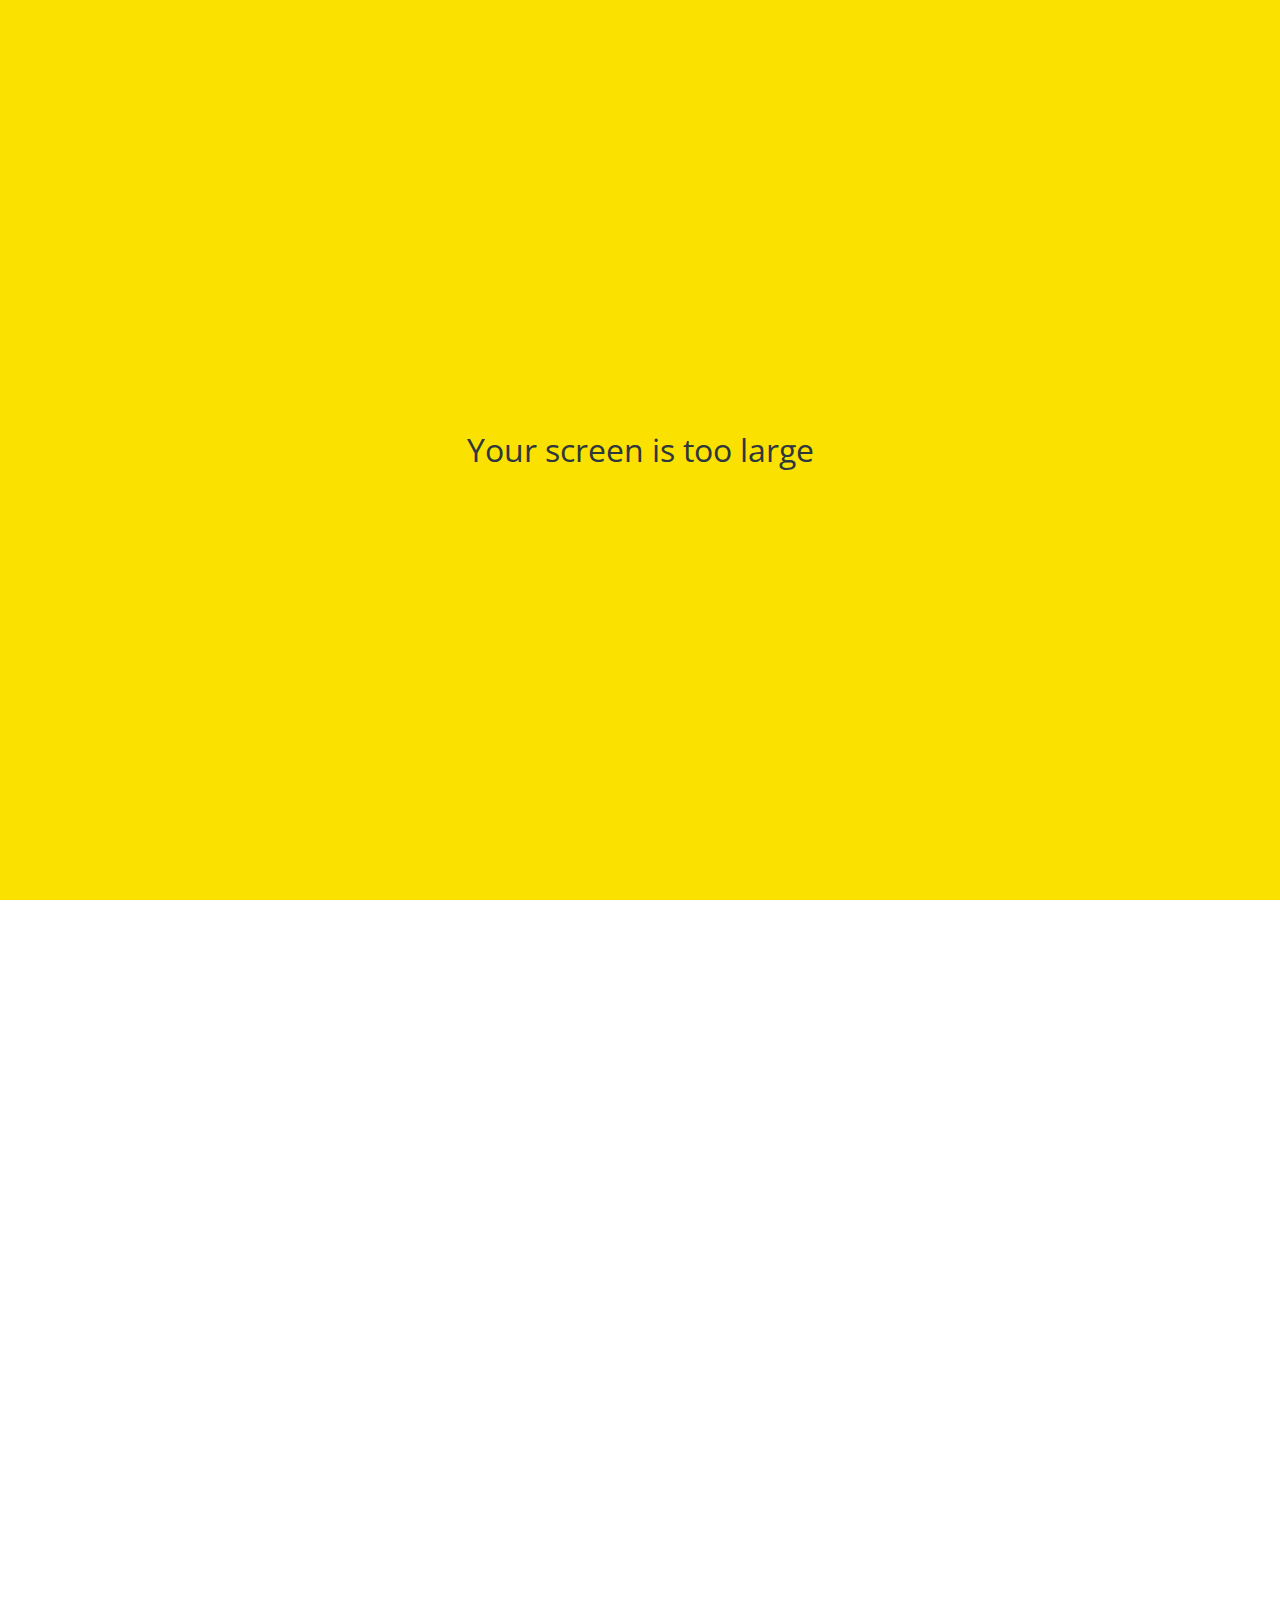
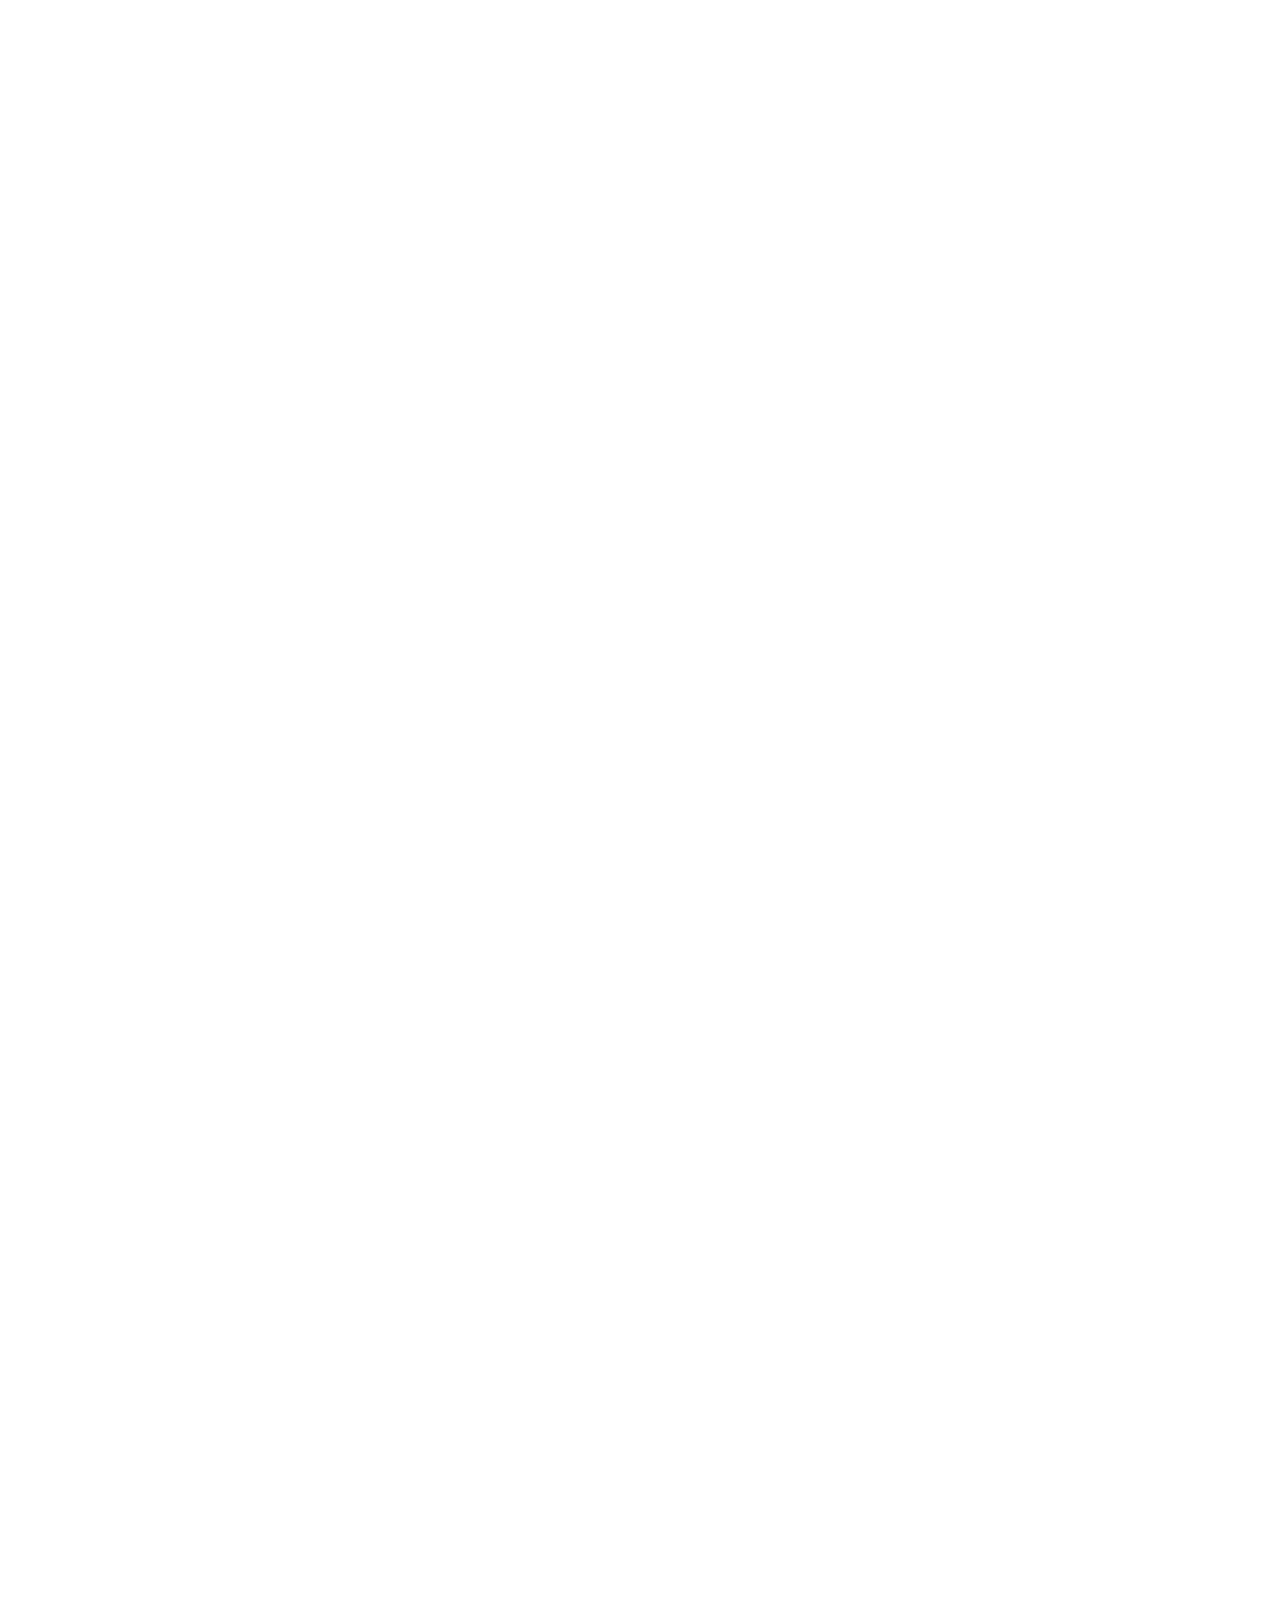
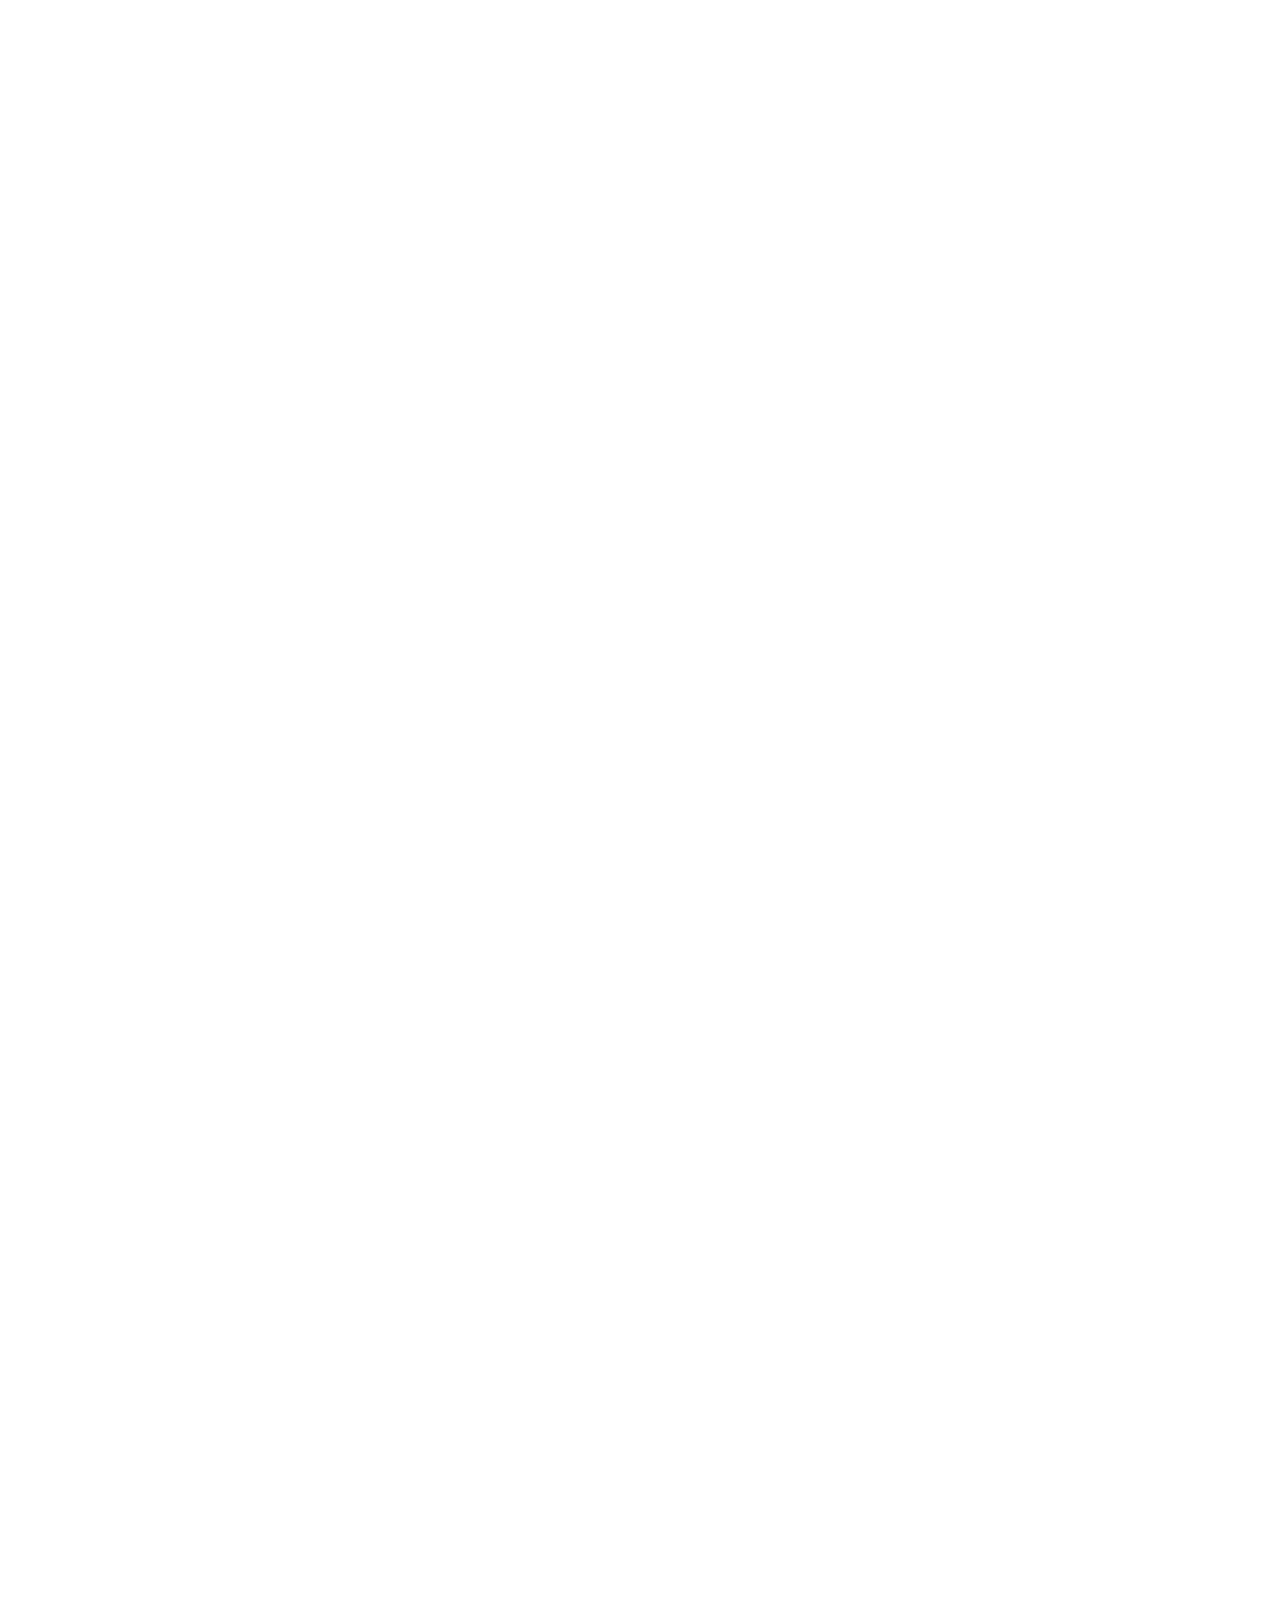
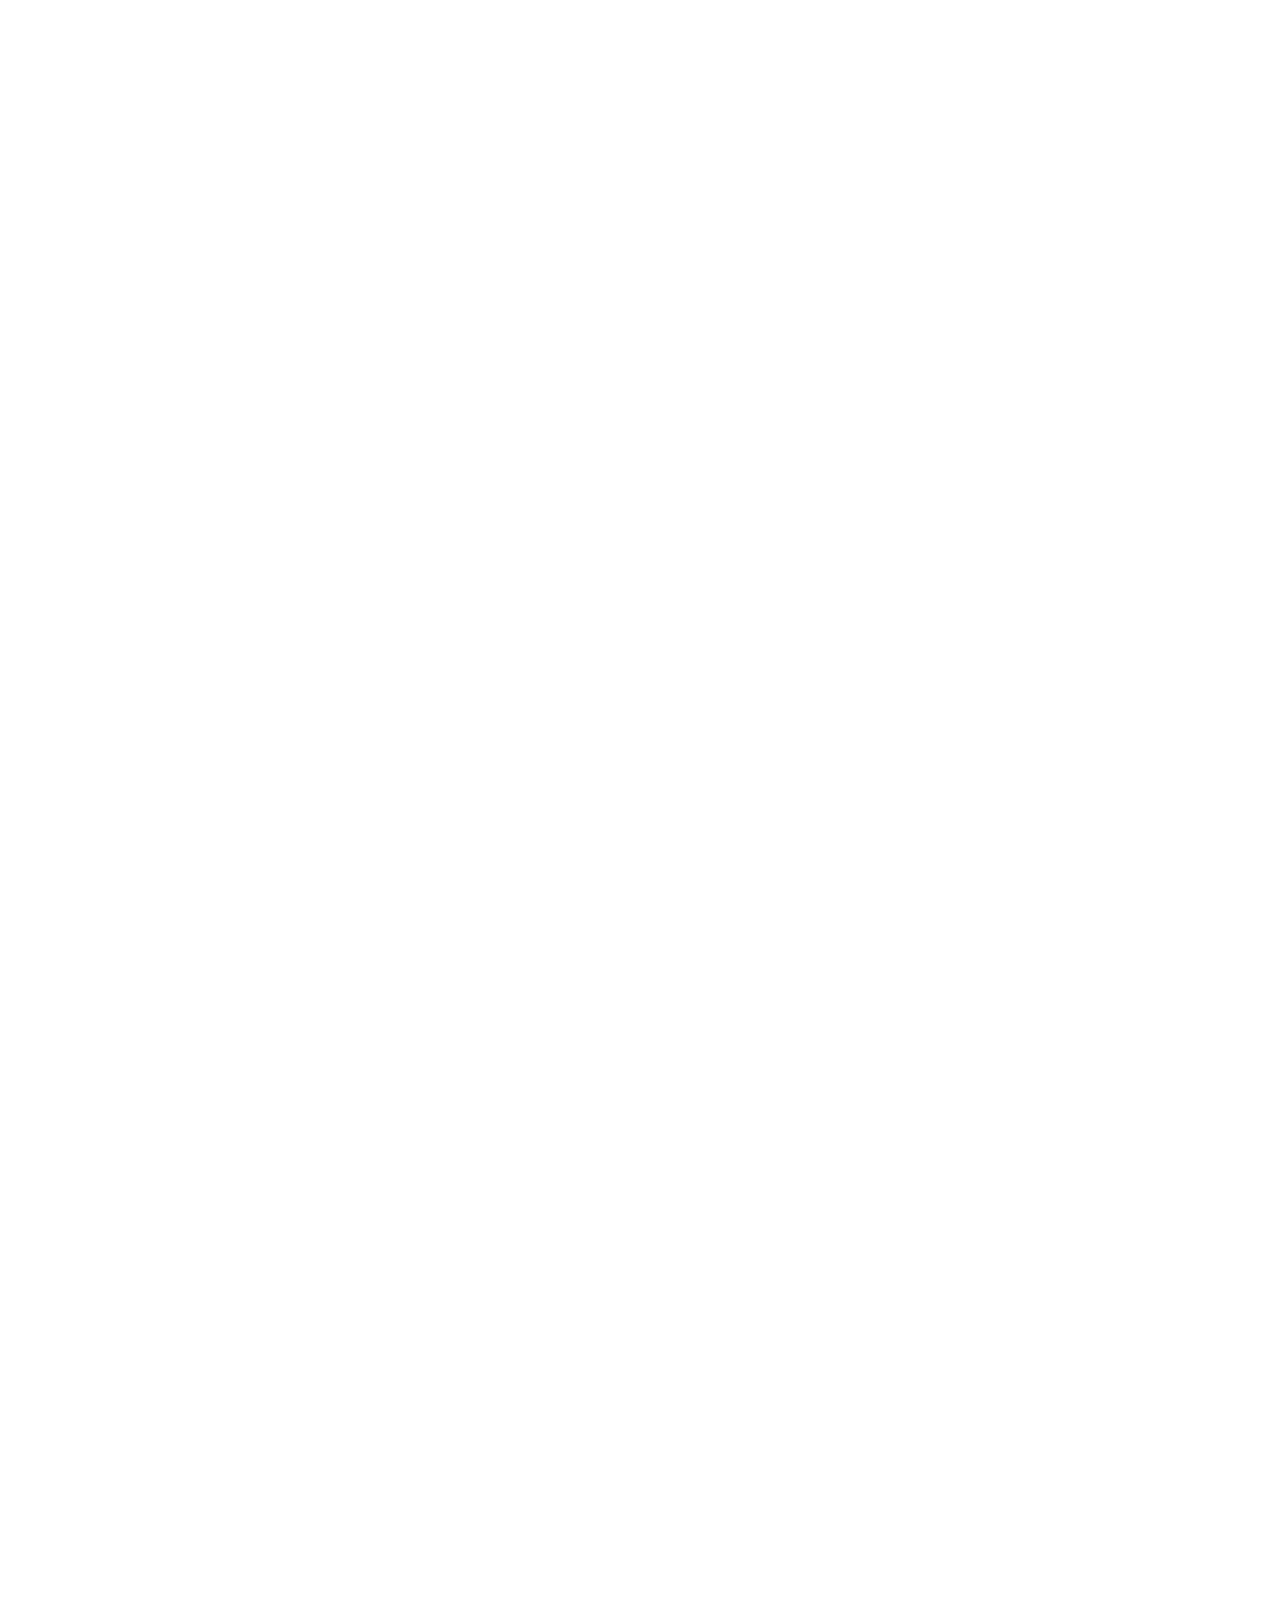
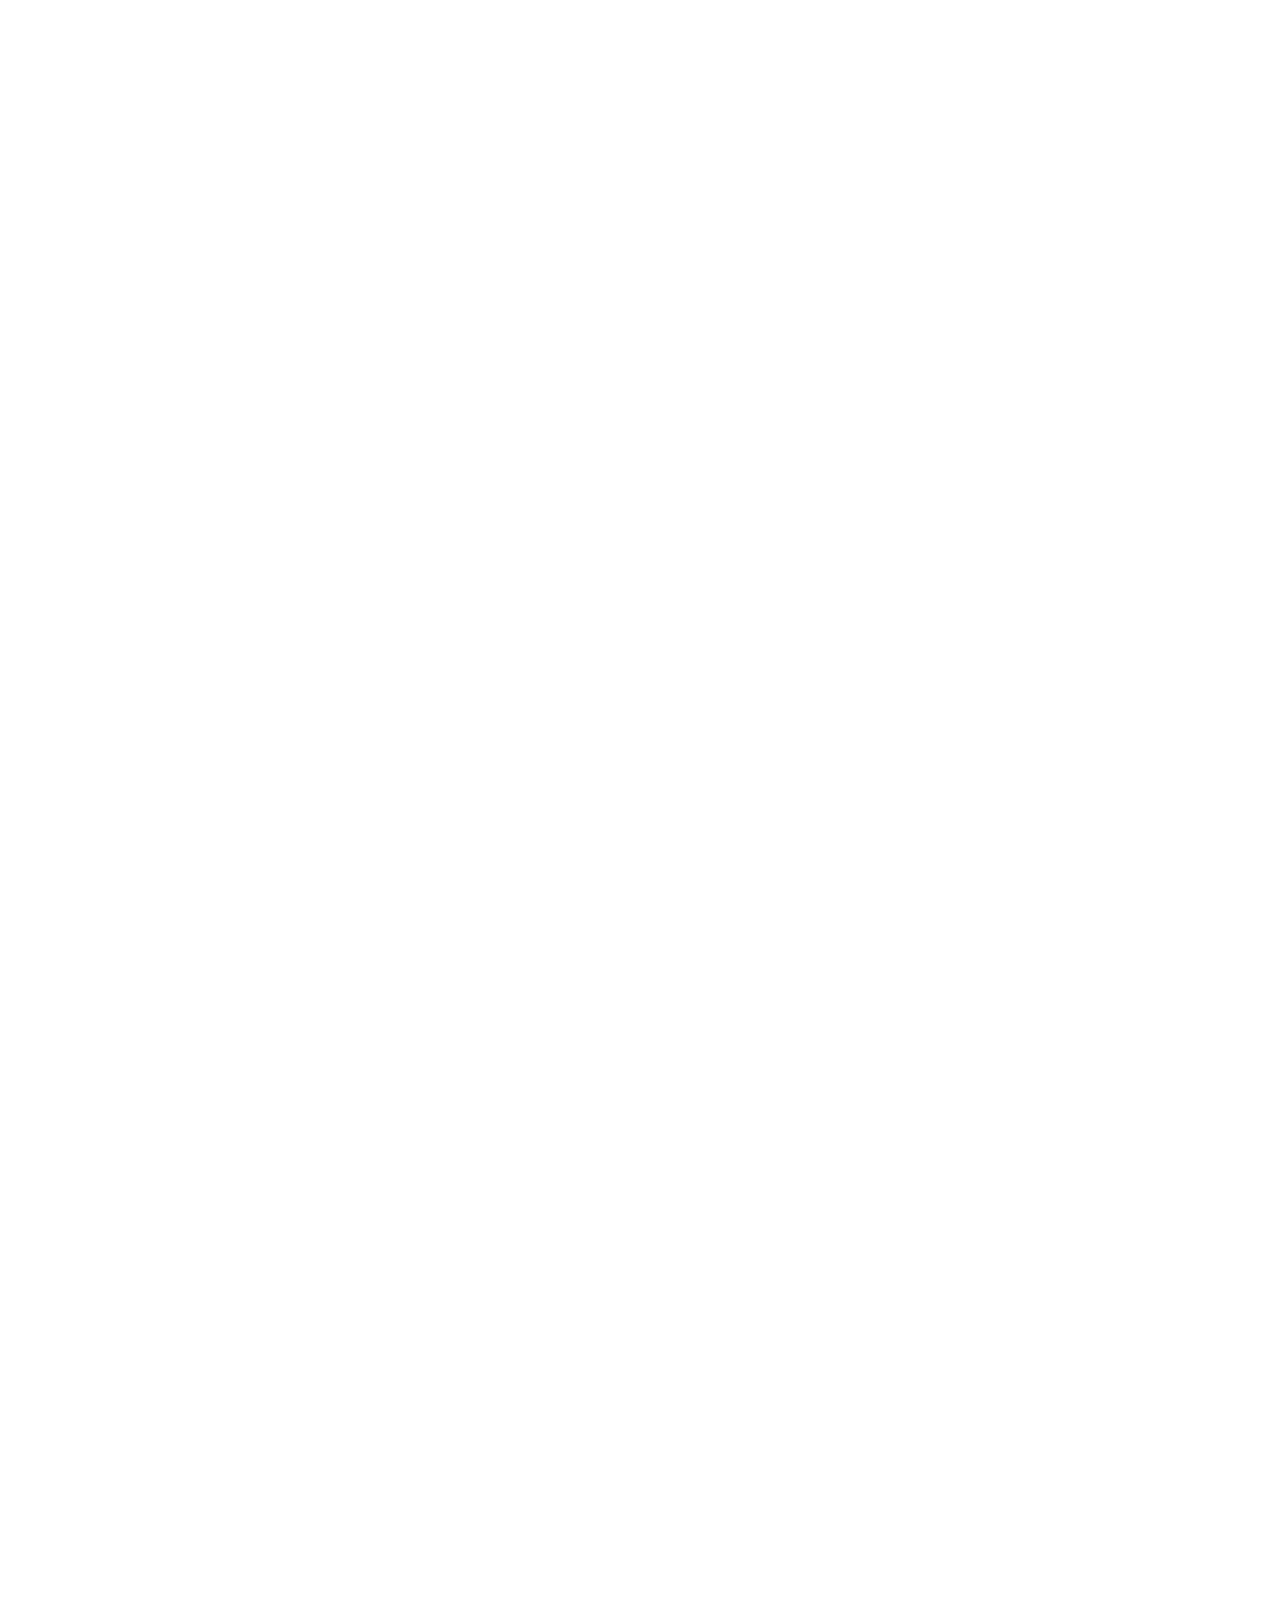
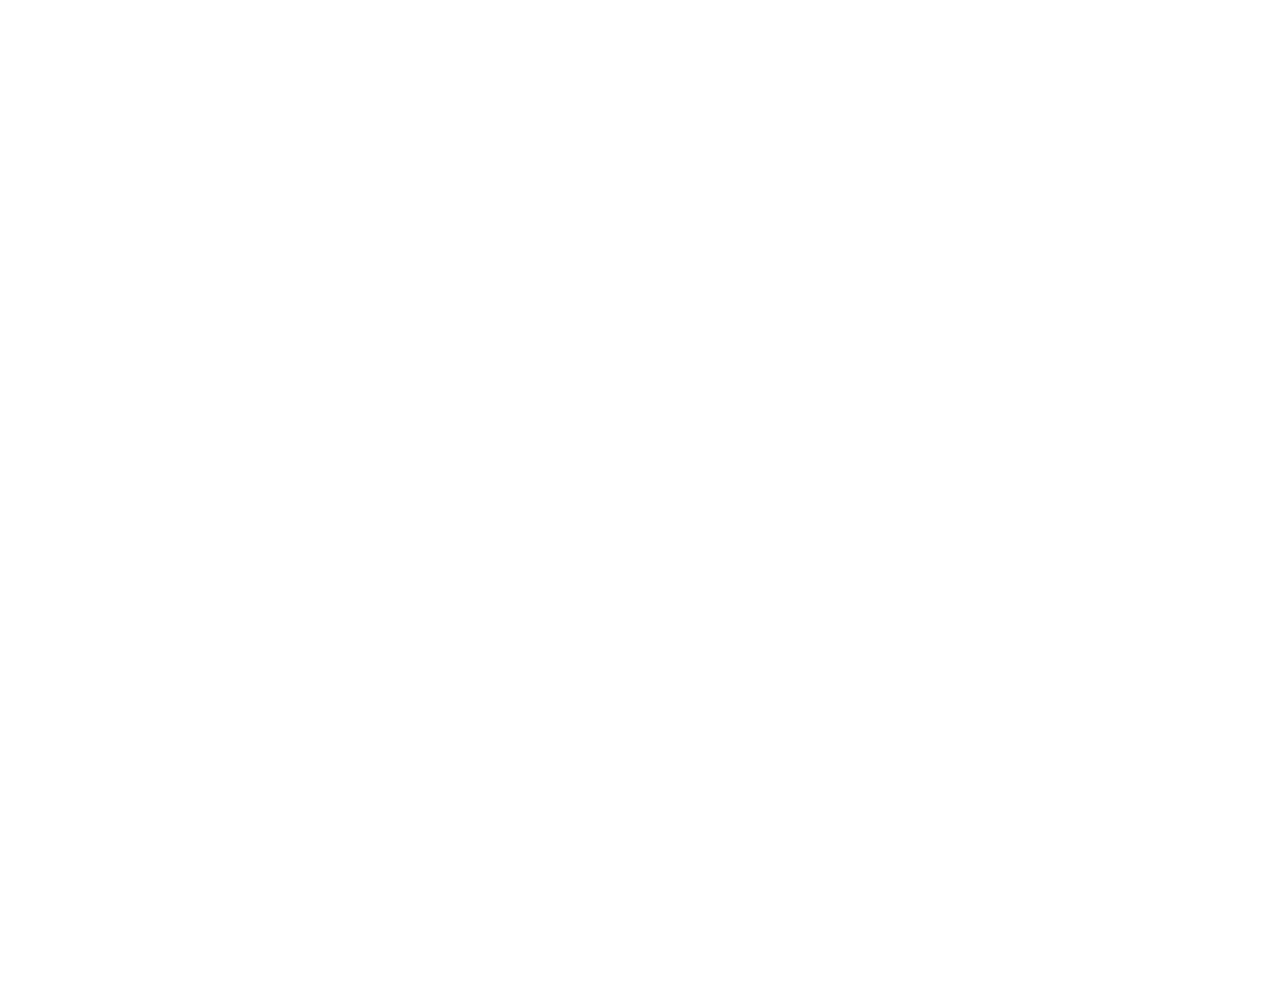
==== friends.html @ a207c24f "all changes" ====
<!DOCTYPE html>
<html lang="en">
<head>
    <link rel="stylesheet" href="CSS/styles.css"/>

    <meta charset="UTF-8">
    <meta http-equiv="X-UA-Compatible" content="IE=edge">
    <meta name="viewport" content="width=device-width, initial-scale=1.0">
    <title>Firend list</title>
</head>
<body>
    <div class="status-bar">
        <div class="status-bar__column">
            <span>No Service</span>
            <!--To Do: Wifi Icon-->
            <i class="fas fa-wifi"></i>
        </div>
        <div class="status-bar__column">
            <span>18:43</span>
        </div>
        <div class="status-bar__column">
            <span>110%</span>
            <i class="fas fa-battery-full fa-lg"></i>
            <i class="fas fa-bolt"></i>
        </div>
    </div>
    <header class="screen-header">
        <h1 class=screen-header__title>Friends</h1>
        <div class="screen-header__icons">
            <span><i class="fas fa-search fa-lg"></i></span>
            <span><i class="fas fa-music fa-lg"></i></span>
            <span><i class="fas fa-cog fa-lg"></i></span>
        </div>
    </header>
    <a id="friends-display-link">
        <i class="fas fa-info-circle"></i>
        Friends' Names Display
        <i class="fas fa-chevron-right fa-xs"></i>
    </a>
    <main class="friends-screen">
        <div class="user-component">
            <div class="user-component__column">
                <img 
                    src="https://avatars.githubusercontent.com/u/10089658?s=40&v=4" 
                    class="user-component__avatar user-component__avatar--xl"
                />
                <div class="user_component_column__text">
                    <h4 class="user-component__title">Nicolas</h4>
                    <h6 class="user-component__subtitle">this text whatever</h6>
                </div>
            </div>
            <div class="user-component__column"></div>
        </div>
        <div class="friends-screen__channel">
            <div class="friends-screen__channel-header">
                <span>Channel</span>
                <i class="fas fa-chevron-up fa-xs"></i>
            </div>
            <div class="user-component__column">
                <img 
                    src="https://avatars.githubusercontent.com/u/10089658?s=40&v=4" 
                    class="user-component__avatar user-component__avatar--sm"
                />
                <div class="user_component_column__text user-component--not-bold">
                    <h4 class="user-component__title">Channel0</h4>
                </div>
            </div>
            <div class="user-component__column">
                <div>
                    <span>2</span> 
                    <i class="fas fa-chevron-right fa-xs"></i>
                </div>
            </div>
        </div>
    </main>

    <nav class="nav">
        <ul class="nav__list">
            <li class="nav__btn">
                <a class="nav__link" href="friends.html"><i class="fas fa-user fa-2x"></i></a>
            </li>
            <li>
                <a class="nav__link" href="chats.html">
                    <i class="far fa-comment fa-2x"></i>
                    <span class="nav__notification badge">1</span>
                </a>
            </li>
            <li>
                <a class="nav__link" href="find.html">
                    <i class="fas fa-search fa-2x"></i>
                </a>
            </li>
            <li>
                <a class="nav__link" href="more.html">
                    <i class="fas fa-ellipsis-h fa-2x"></i>
                    <span class="nav__dot">.</span>
                </a>
            </li>
        </ul>
    </nav>
    <div id="splash-screen">
        <i class="fas fa-comment"></i>
    </div>
    <div id="no-mobile">
        <span>Your screen is too large</span>
    </div>
    <script
        src="https://kit.fontawesome.com/6478f529f2.js"
        crossorigin="anonymous"
    ></script>
</body>

</html>
---- CSS/styles.css ----
@import url('https://fonts.googleapis.com/css2?family=Open+Sans:wght@300;600&display=swap');

@import "variables.css";
@import "reset.css";
@import "more.css";

/*components*/
@import "components/status-bar.css";
@import "components/nav-bar.css";
@import "components/screen-header.css";
@import "components/user-components.css";
@import "components/badge.css";
@import "components/icon-row.css";
@import "components/alt-screen-header.css";
@import "components/no-mobile.css";
/*screen*/
@import "screen/login.css";
@import "screen/friends.css";
@import "screen/find.css";
@import "screen/icon-row.css";
@import "screen/settings.css";
@import "screen/chat.css";

body {
    font-family: 'Open Sans', sans-serif;
    height:1000vh;
    color: #2e363e;
}

.main-screen {
    padding: 0px var(--horizontal-space);
}
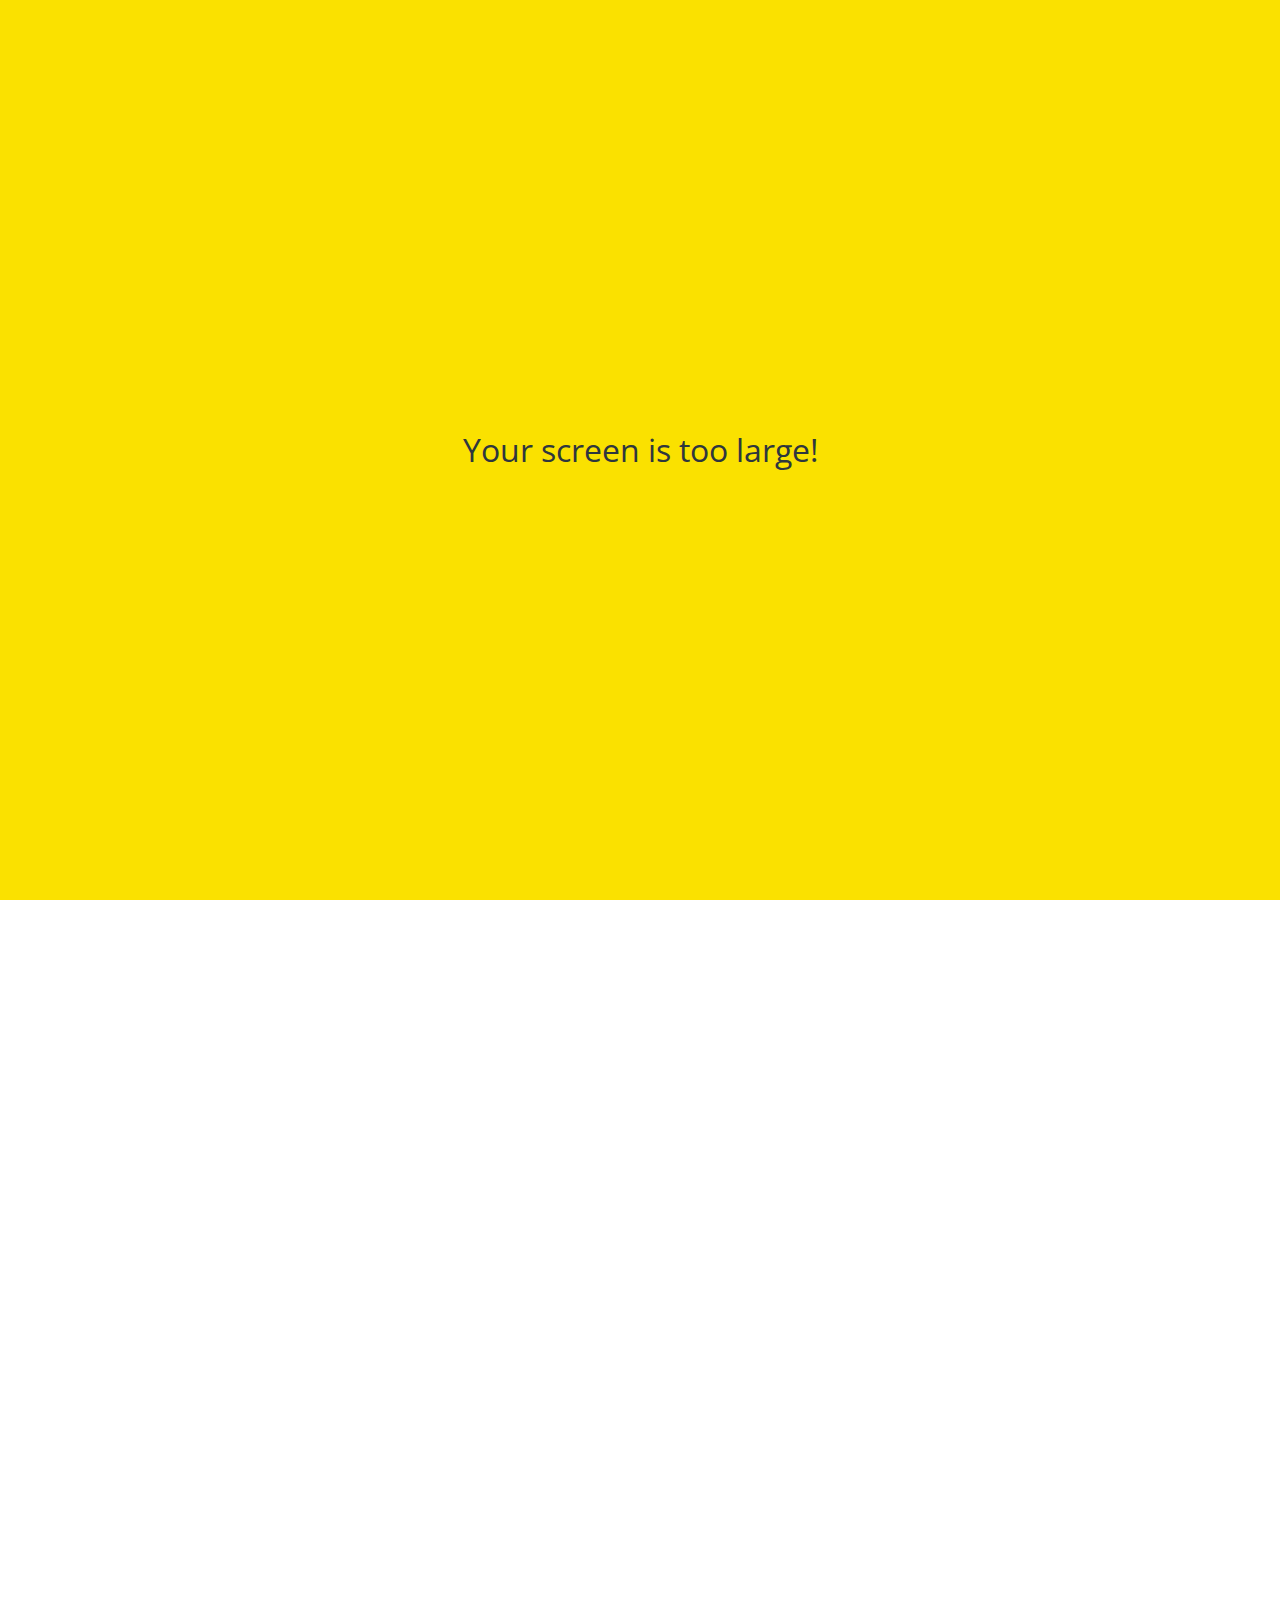
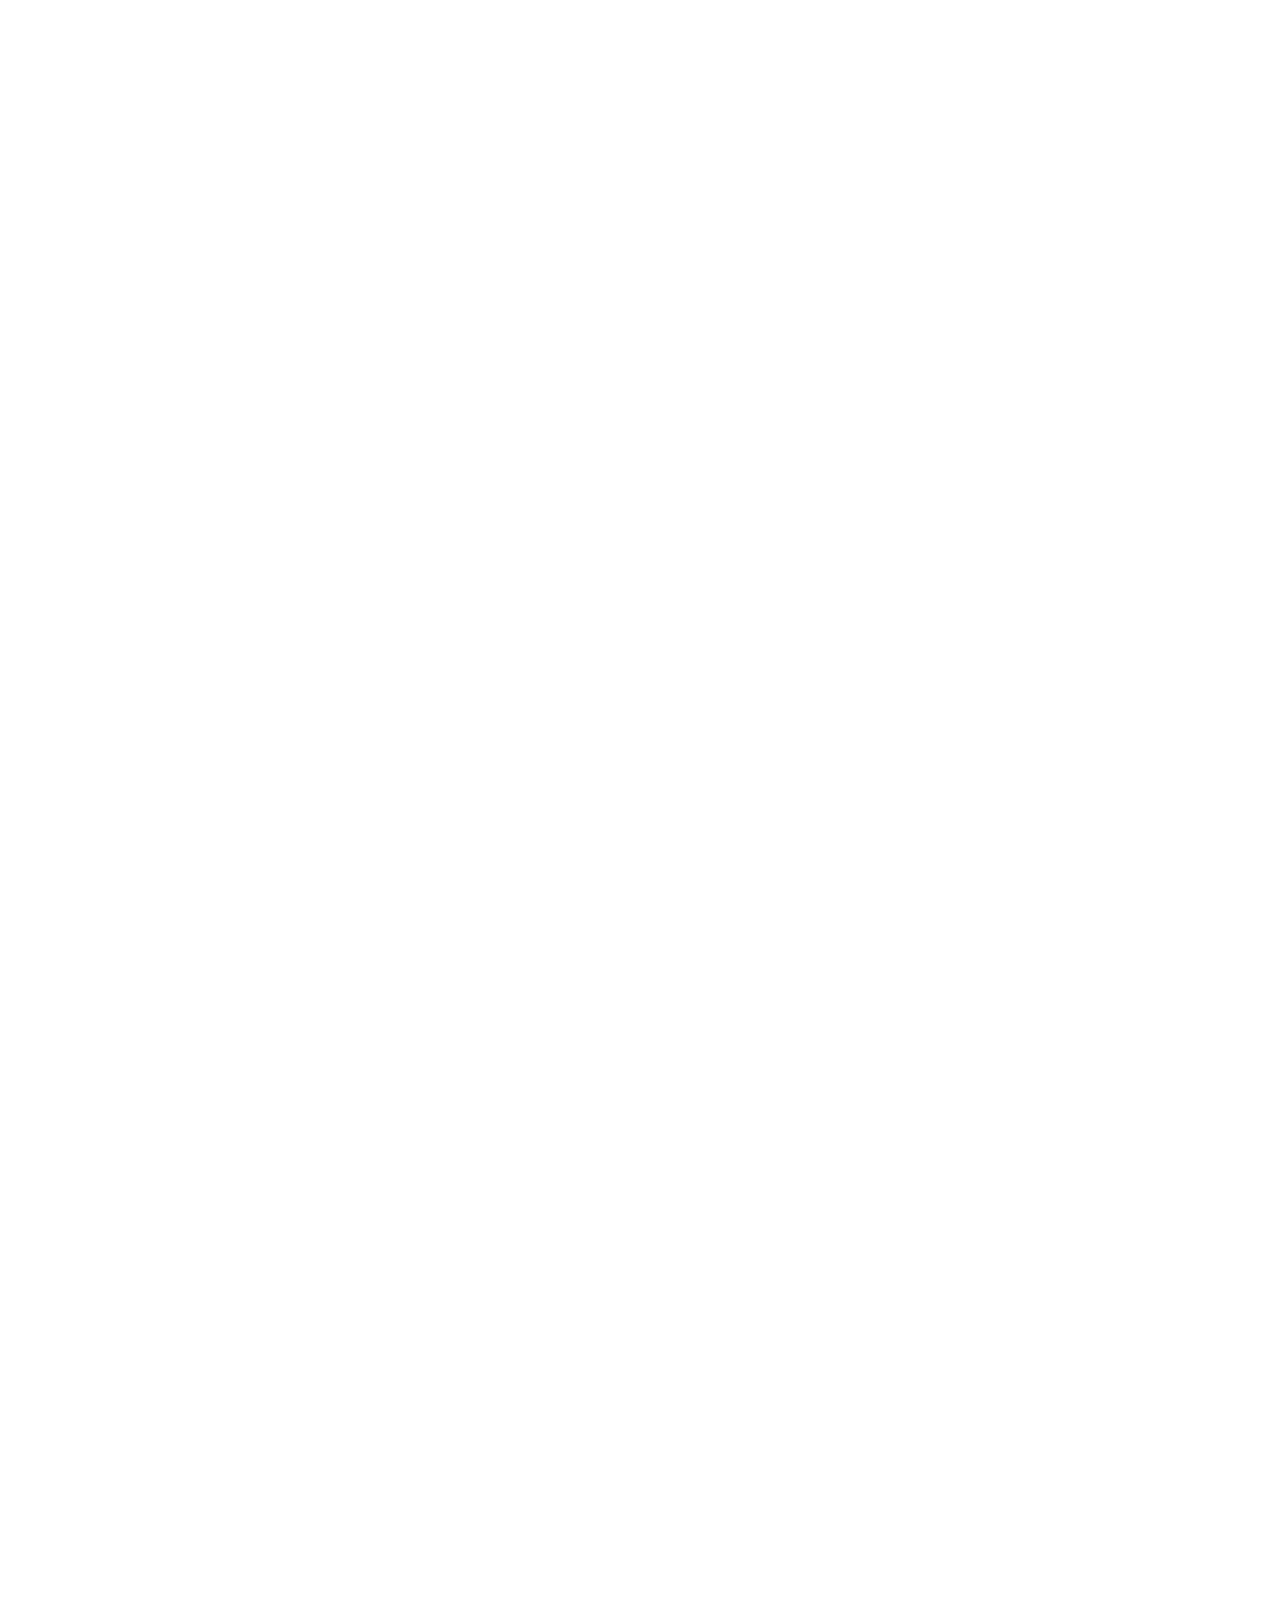
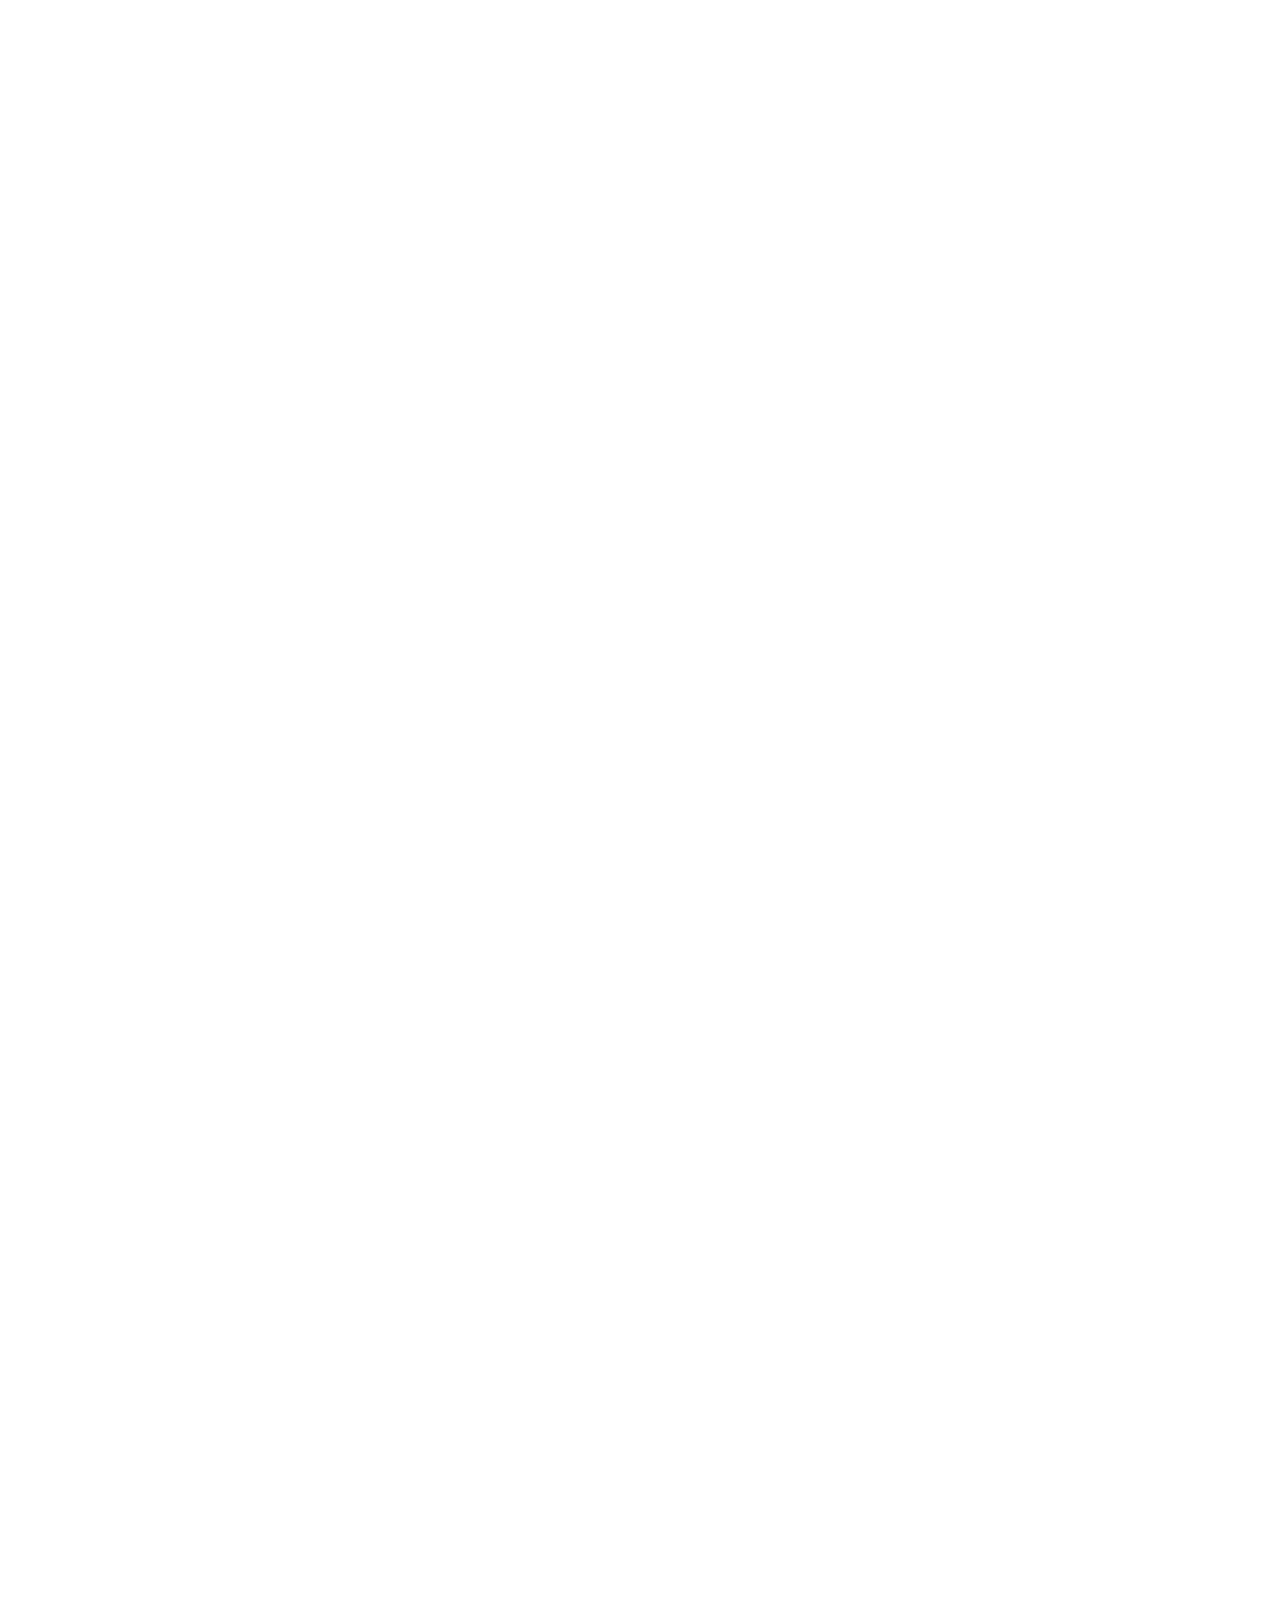
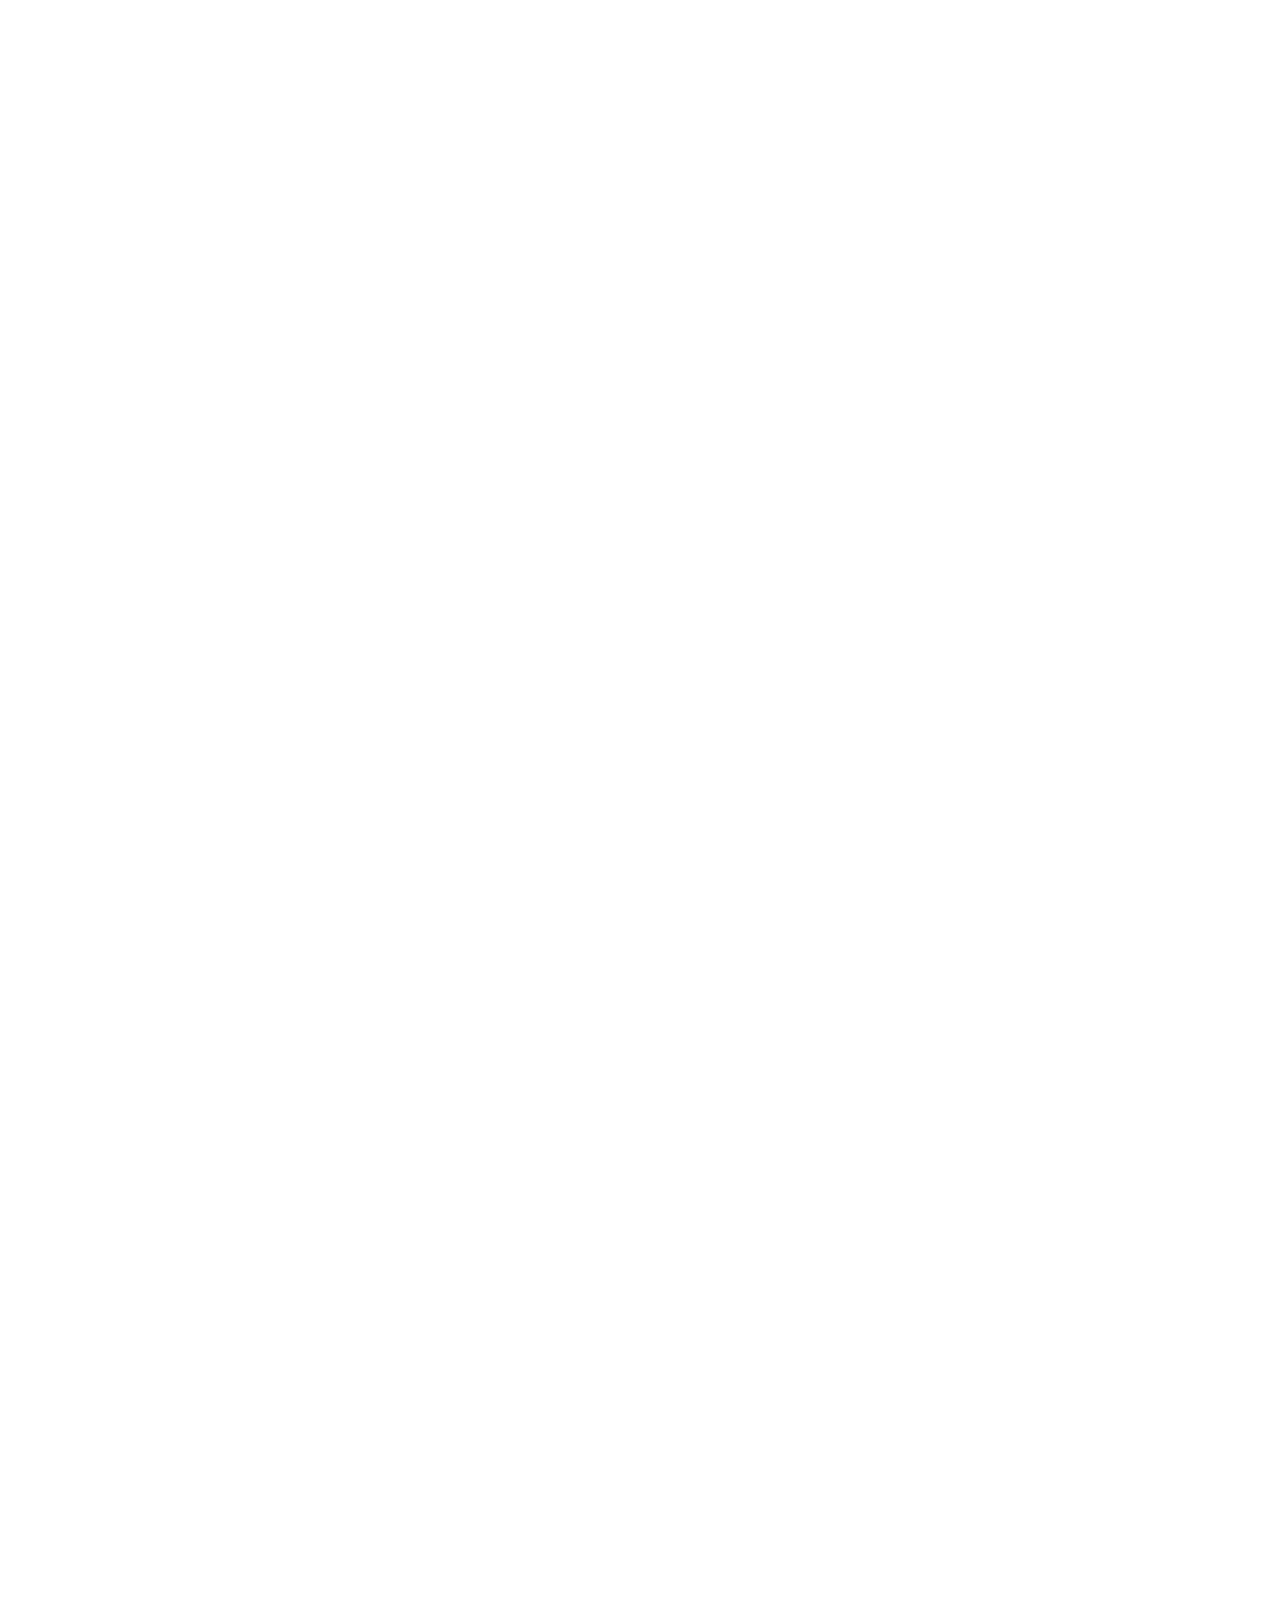
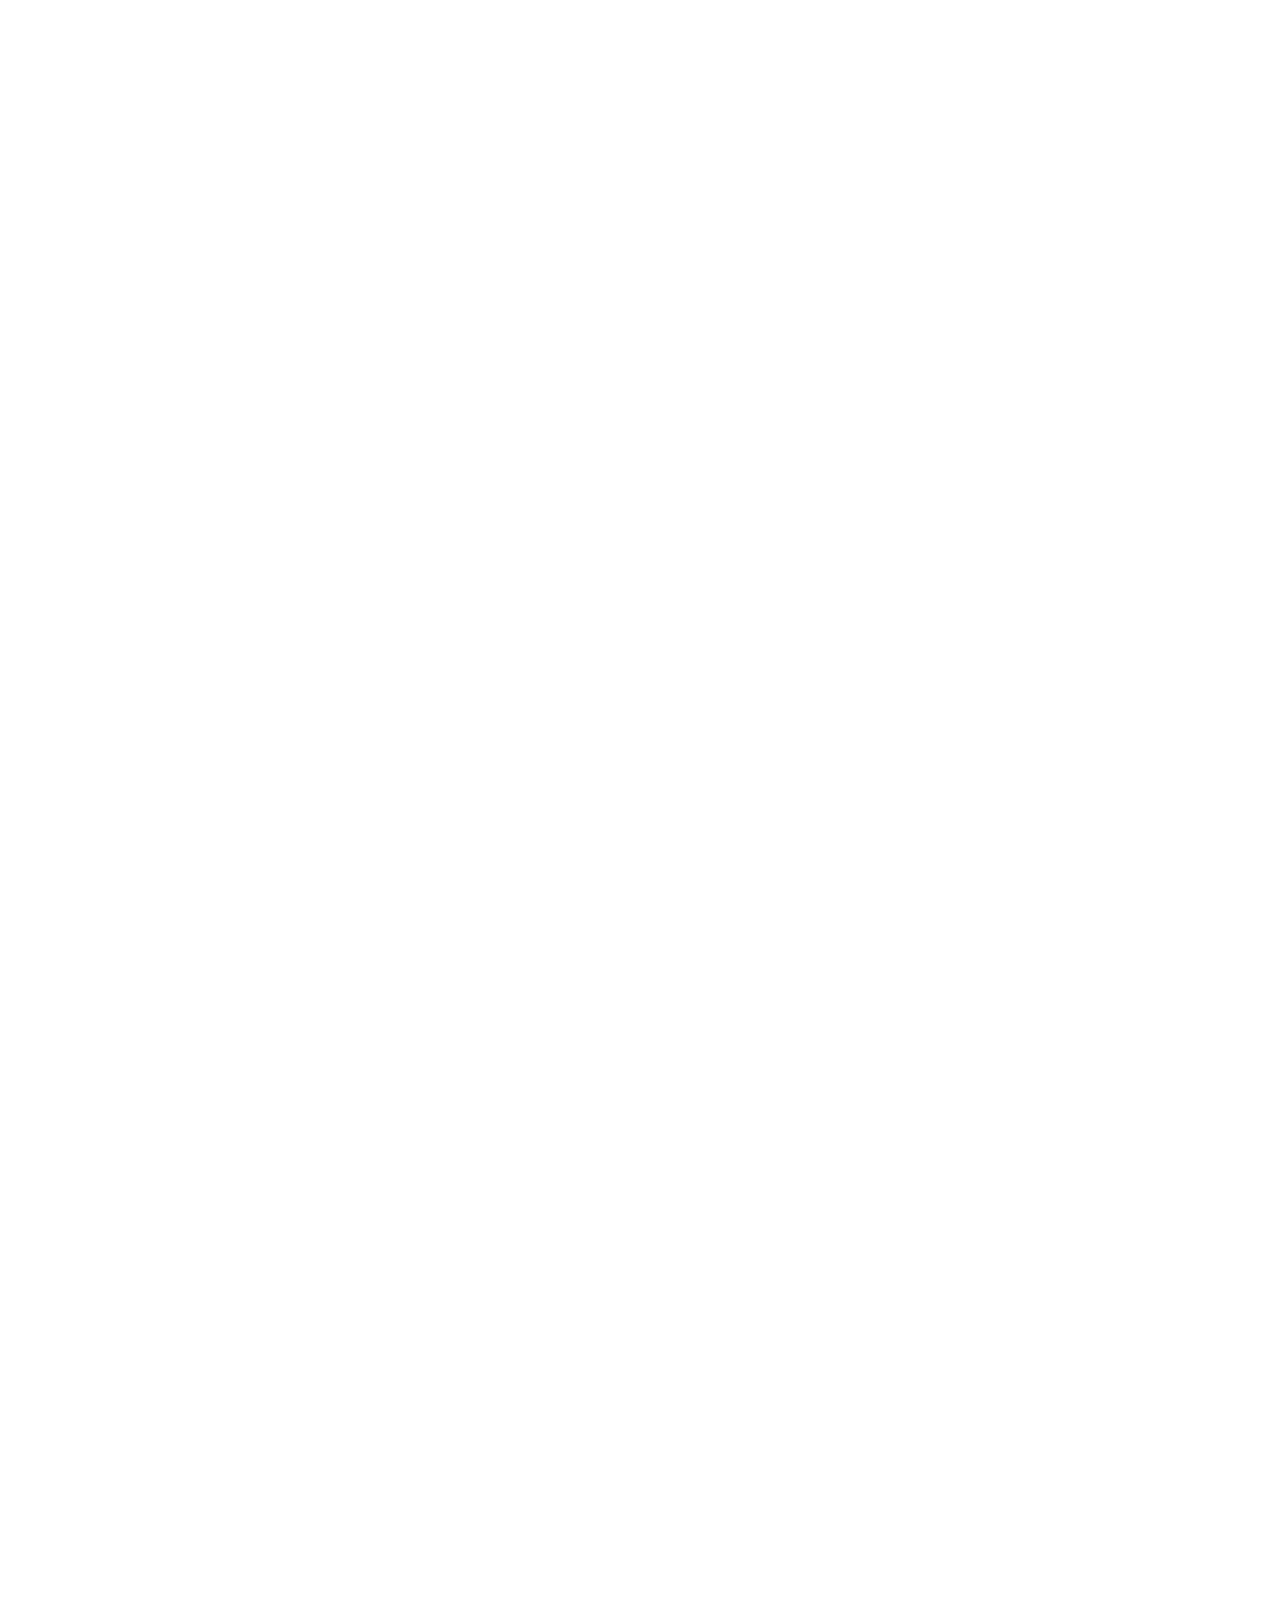
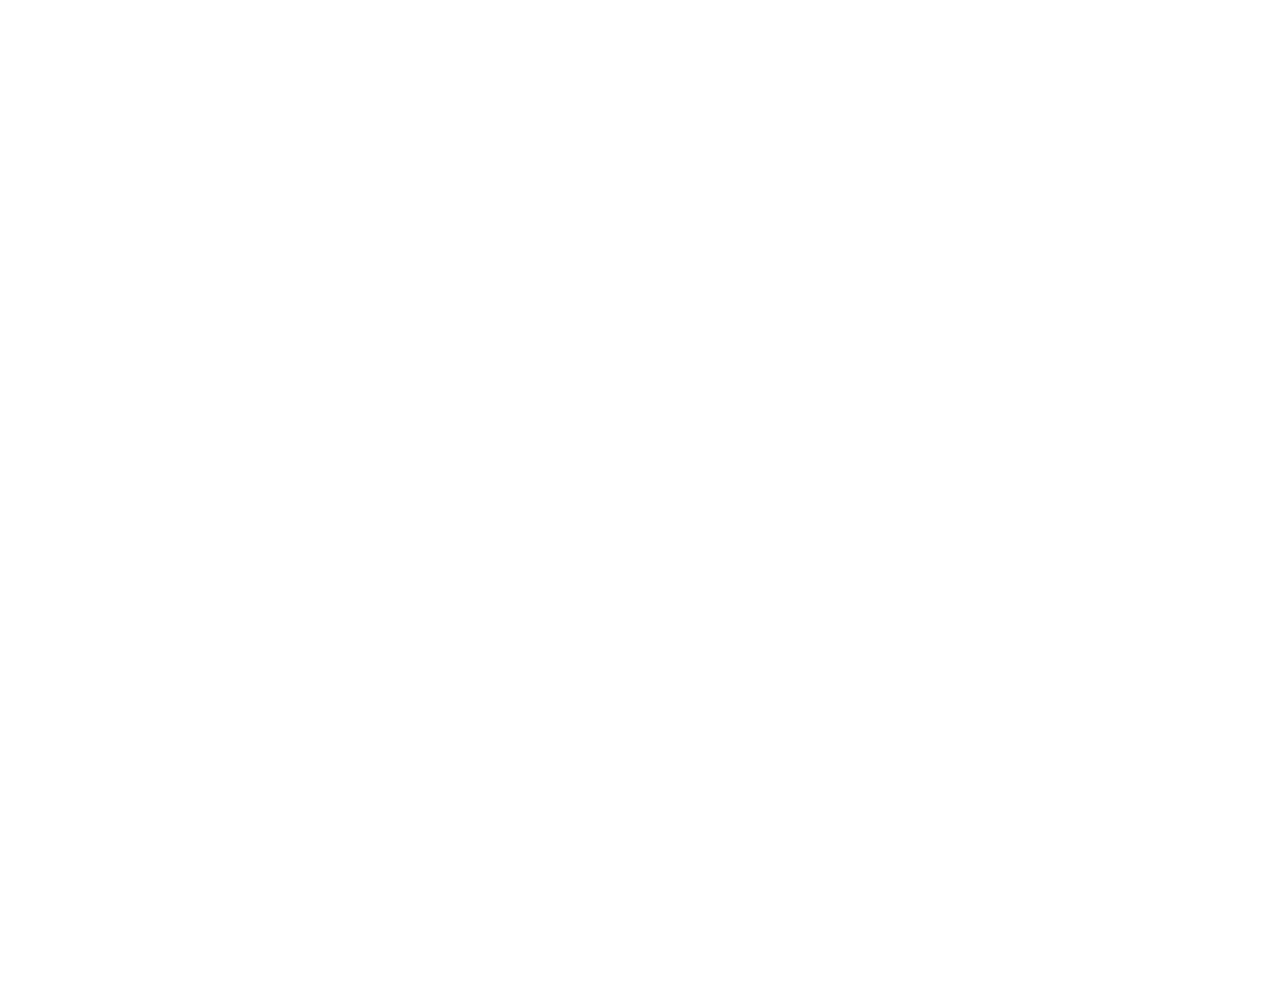
==== commit 172198bc: "Update friends.html" ====
--- a/friends.html
+++ b/friends.html
@@ -102,7 +102,7 @@
         <i class="fas fa-comment"></i>
     </div>
     <div id="no-mobile">
-        <span>Your screen is too large</span>
+        <span>Your screen is too large!</span>
     </div>
     <script
         src="https://kit.fontawesome.com/6478f529f2.js"
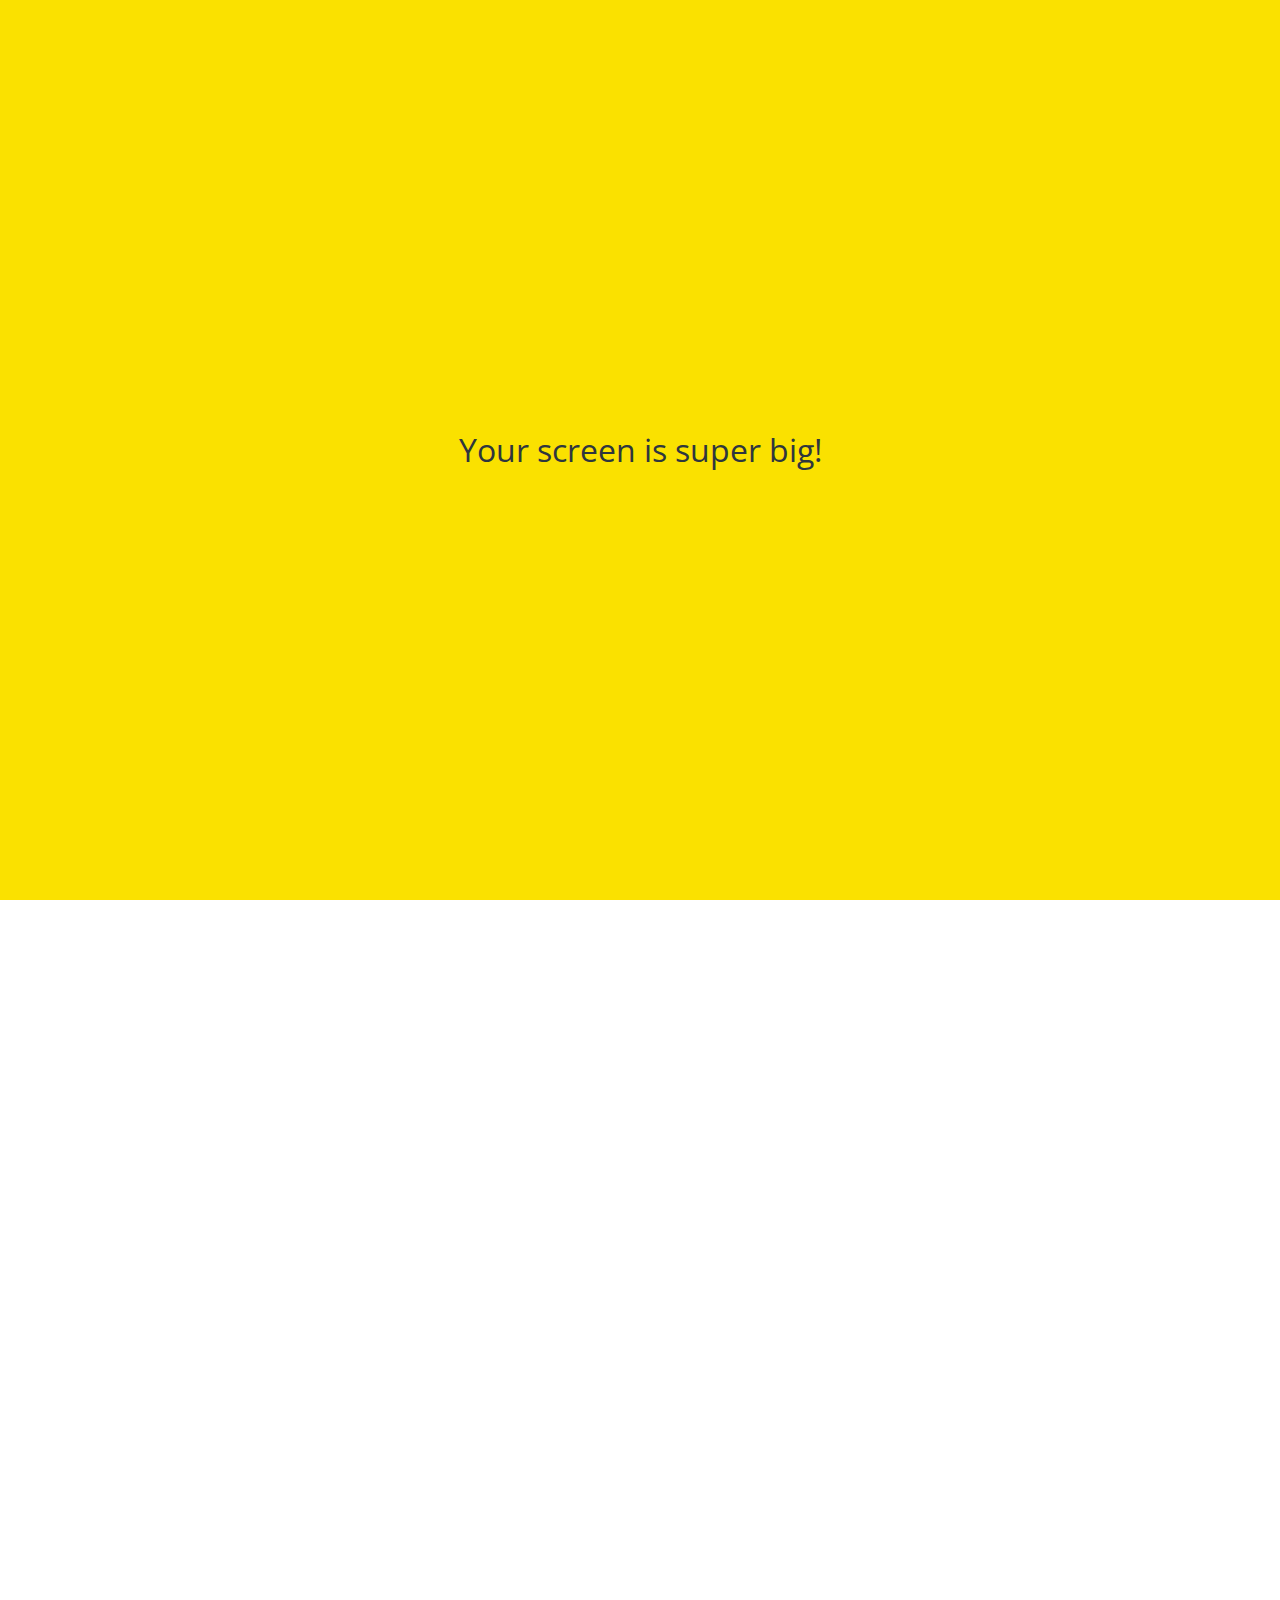
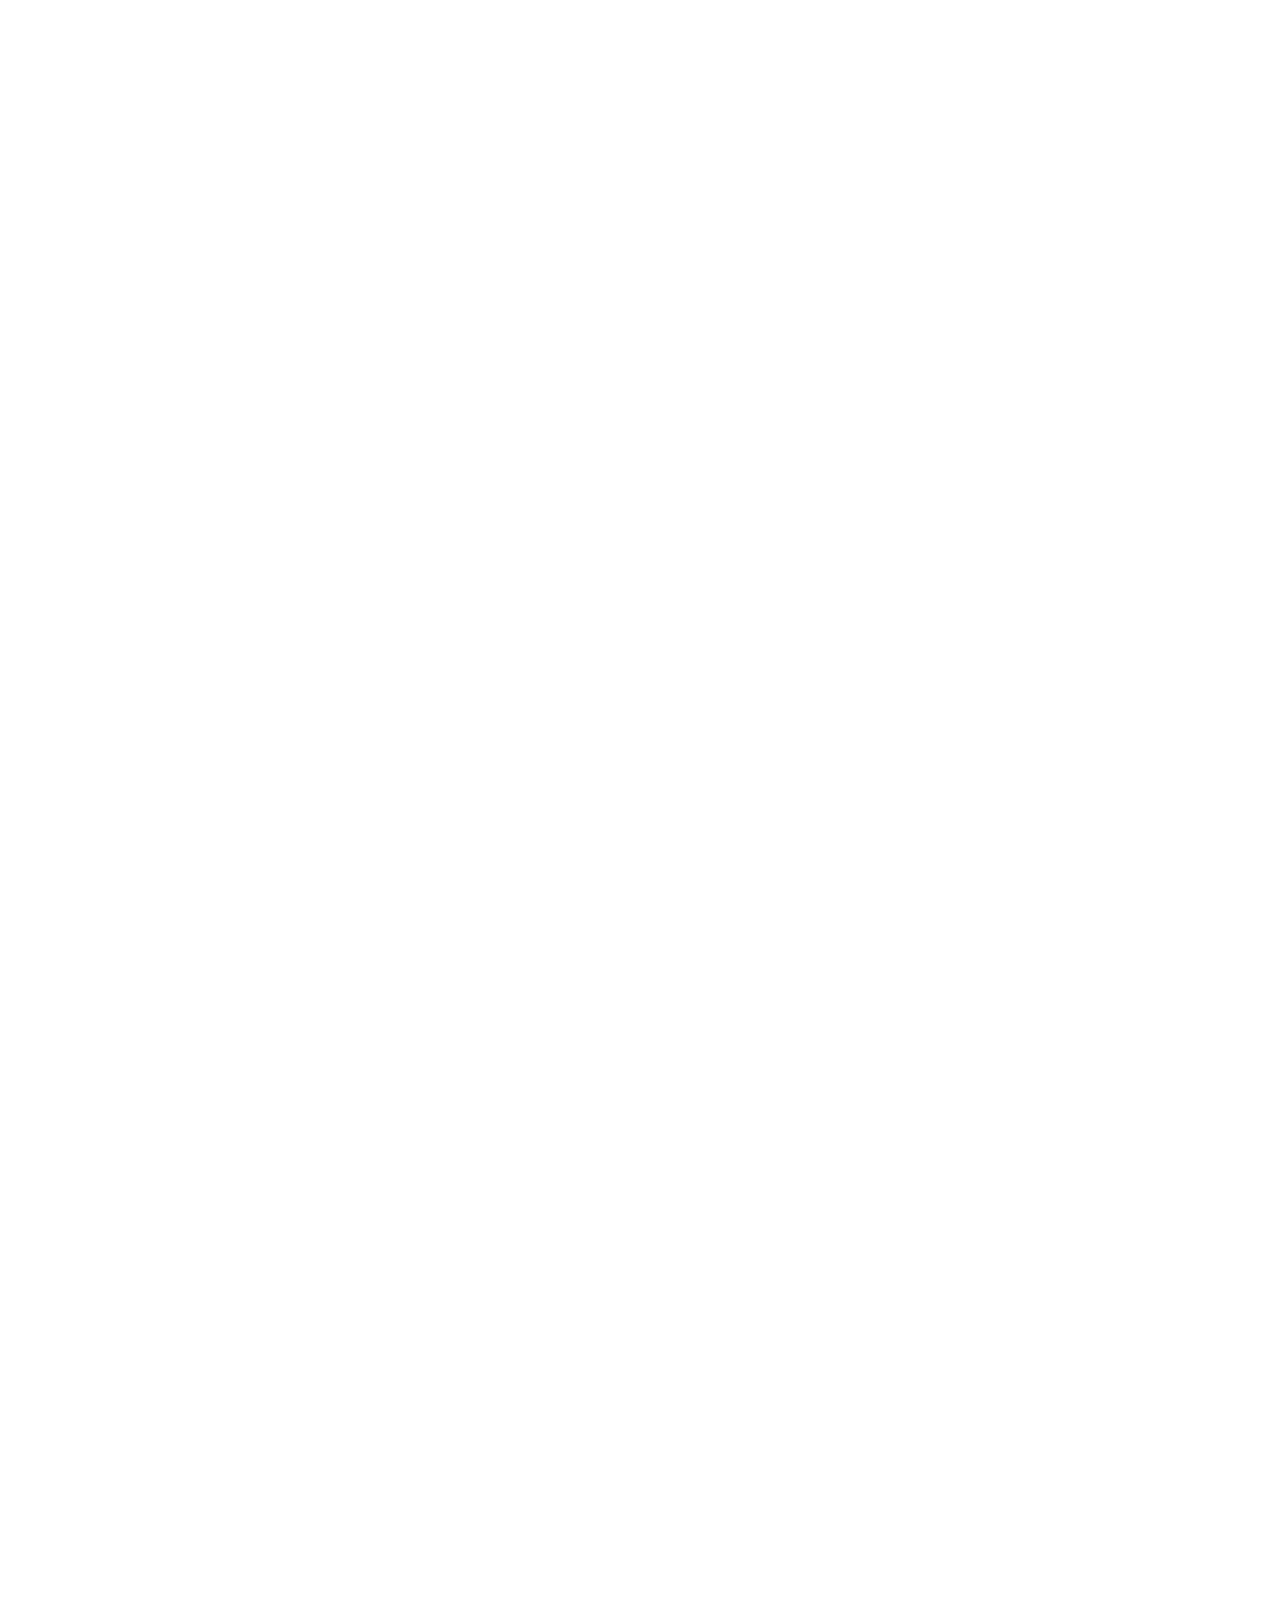
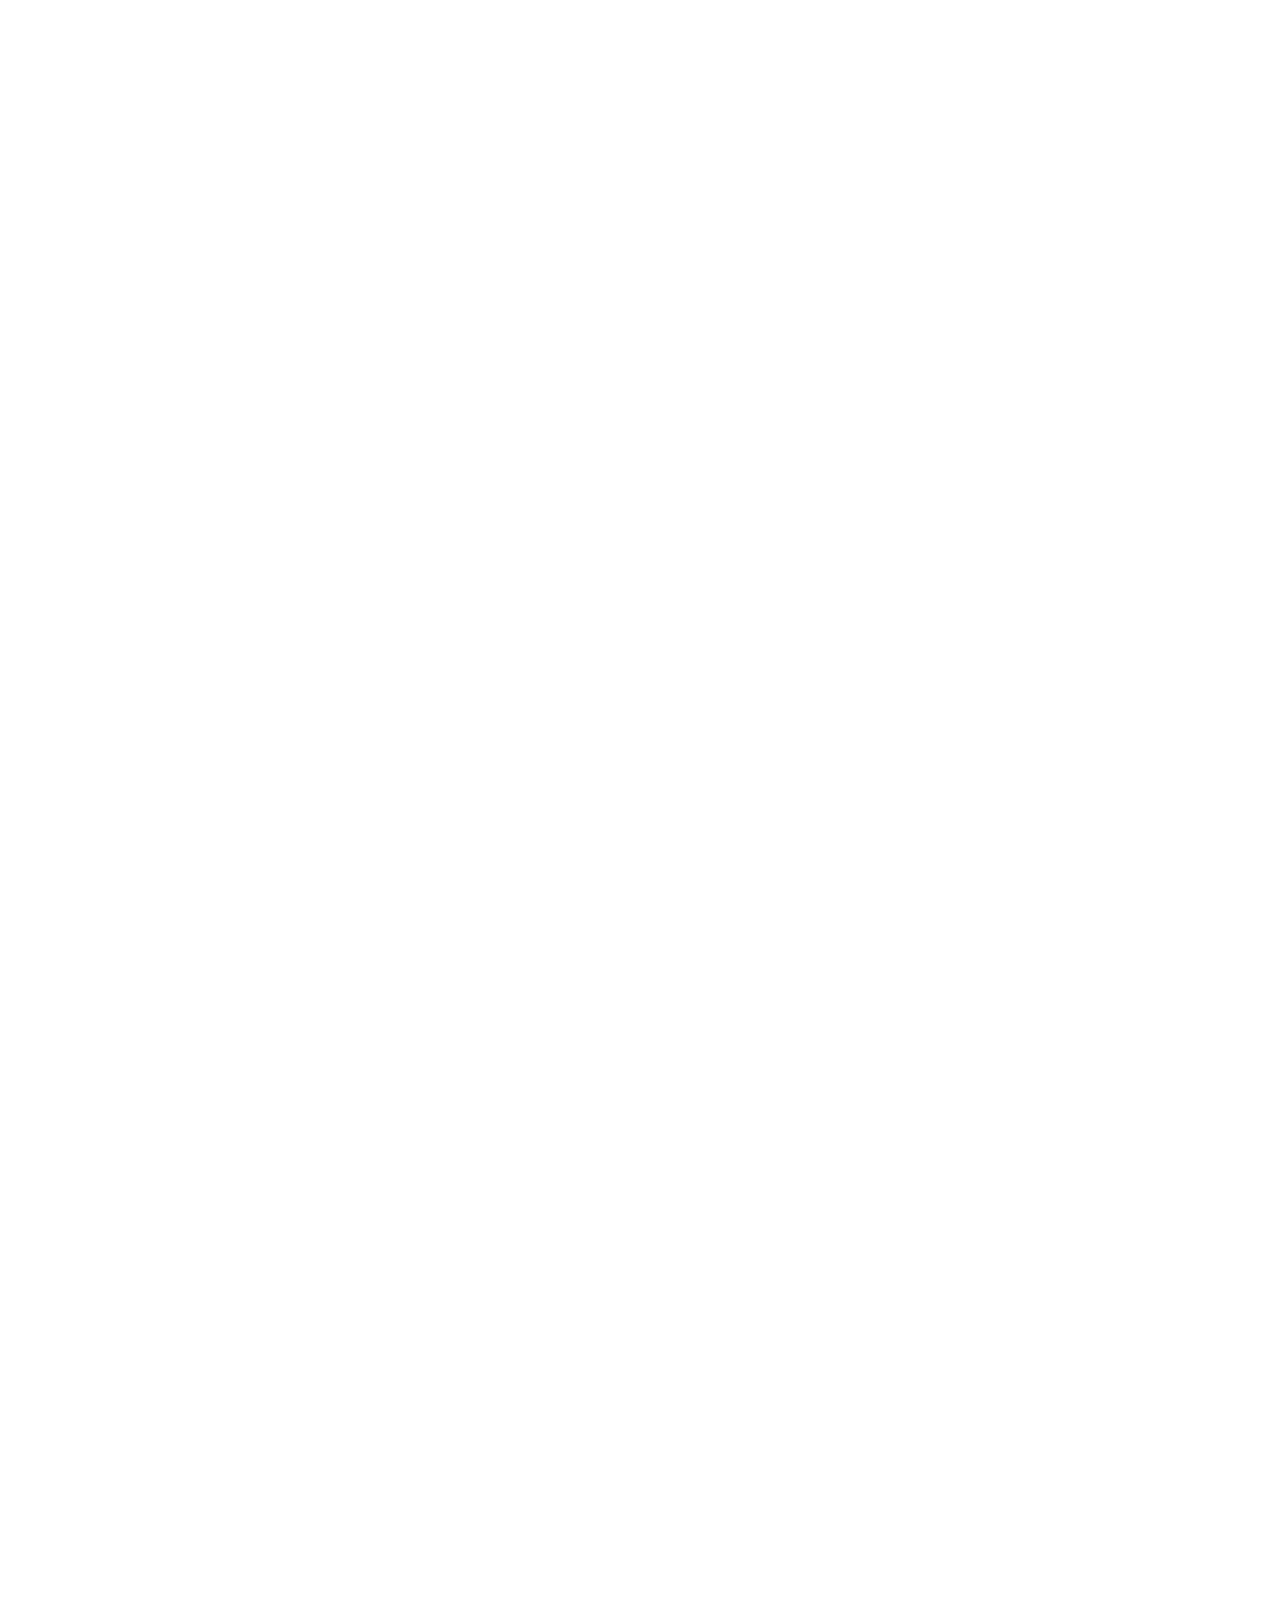
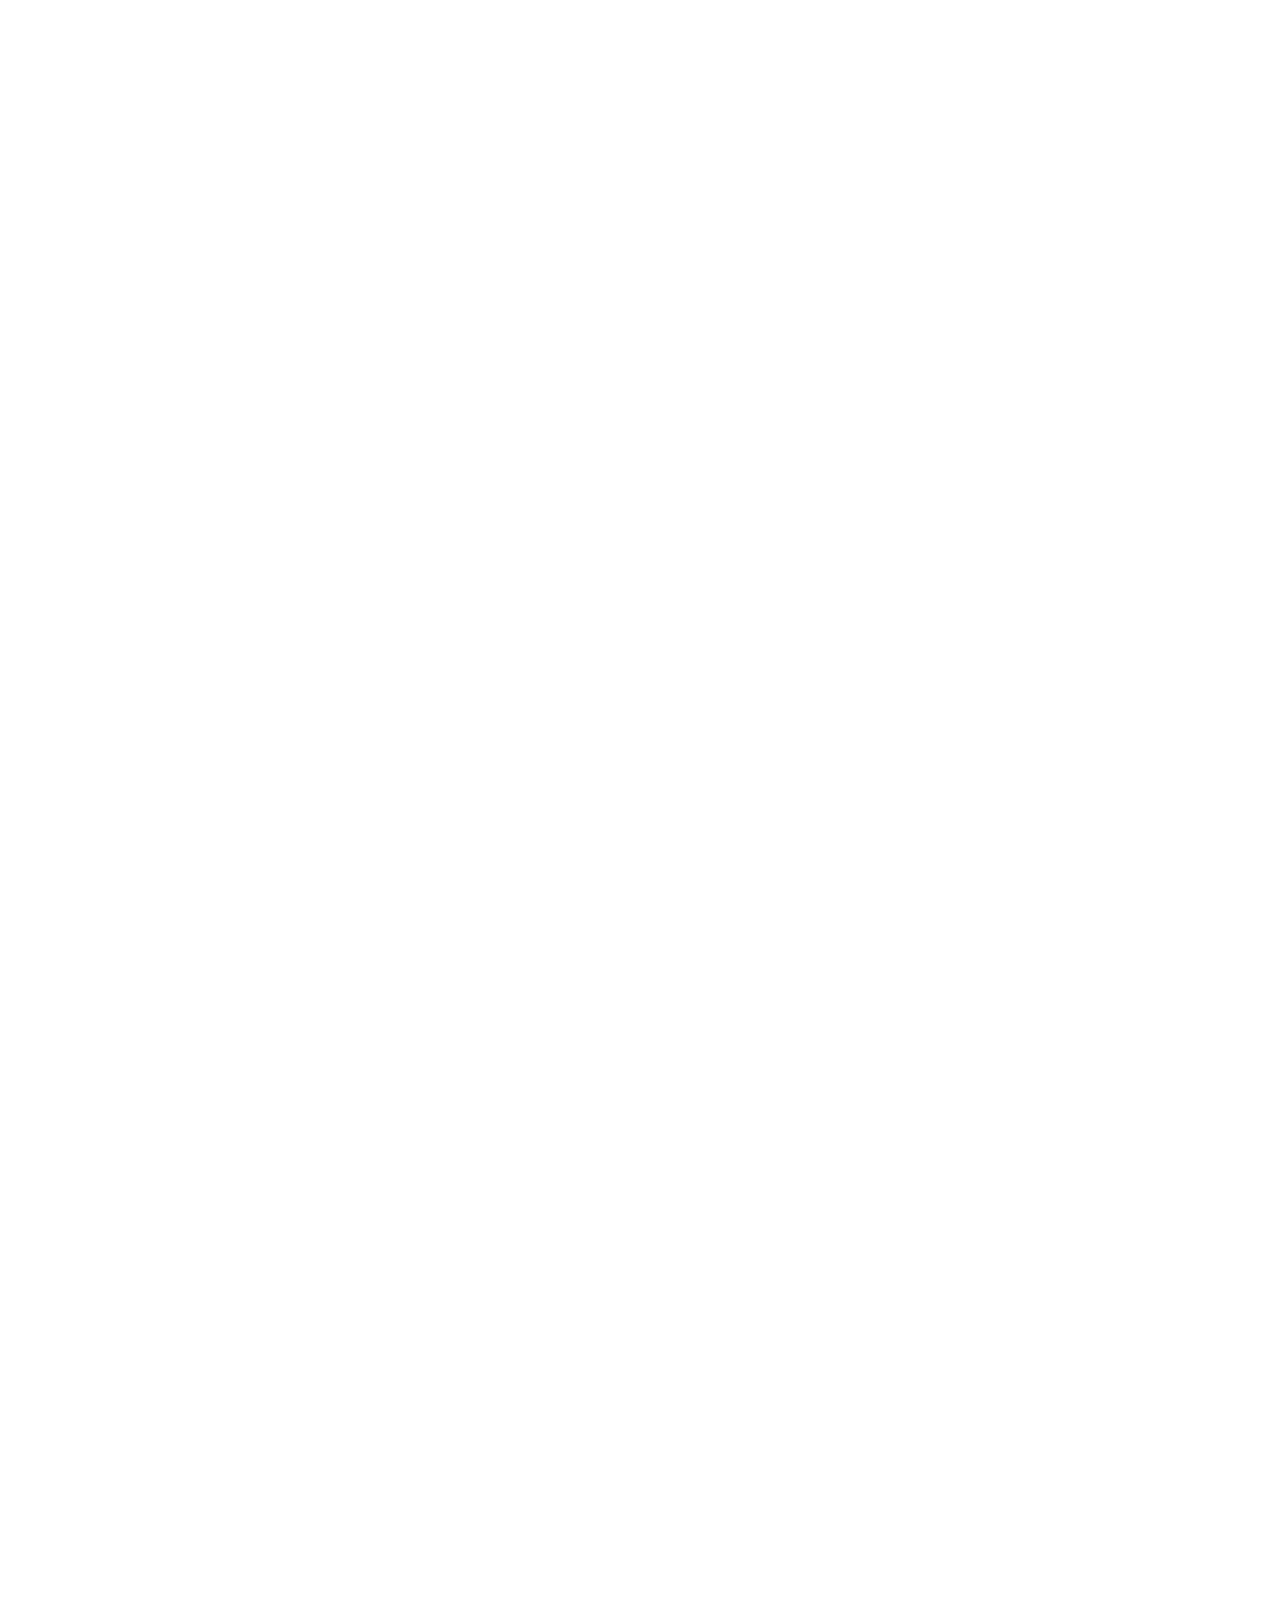
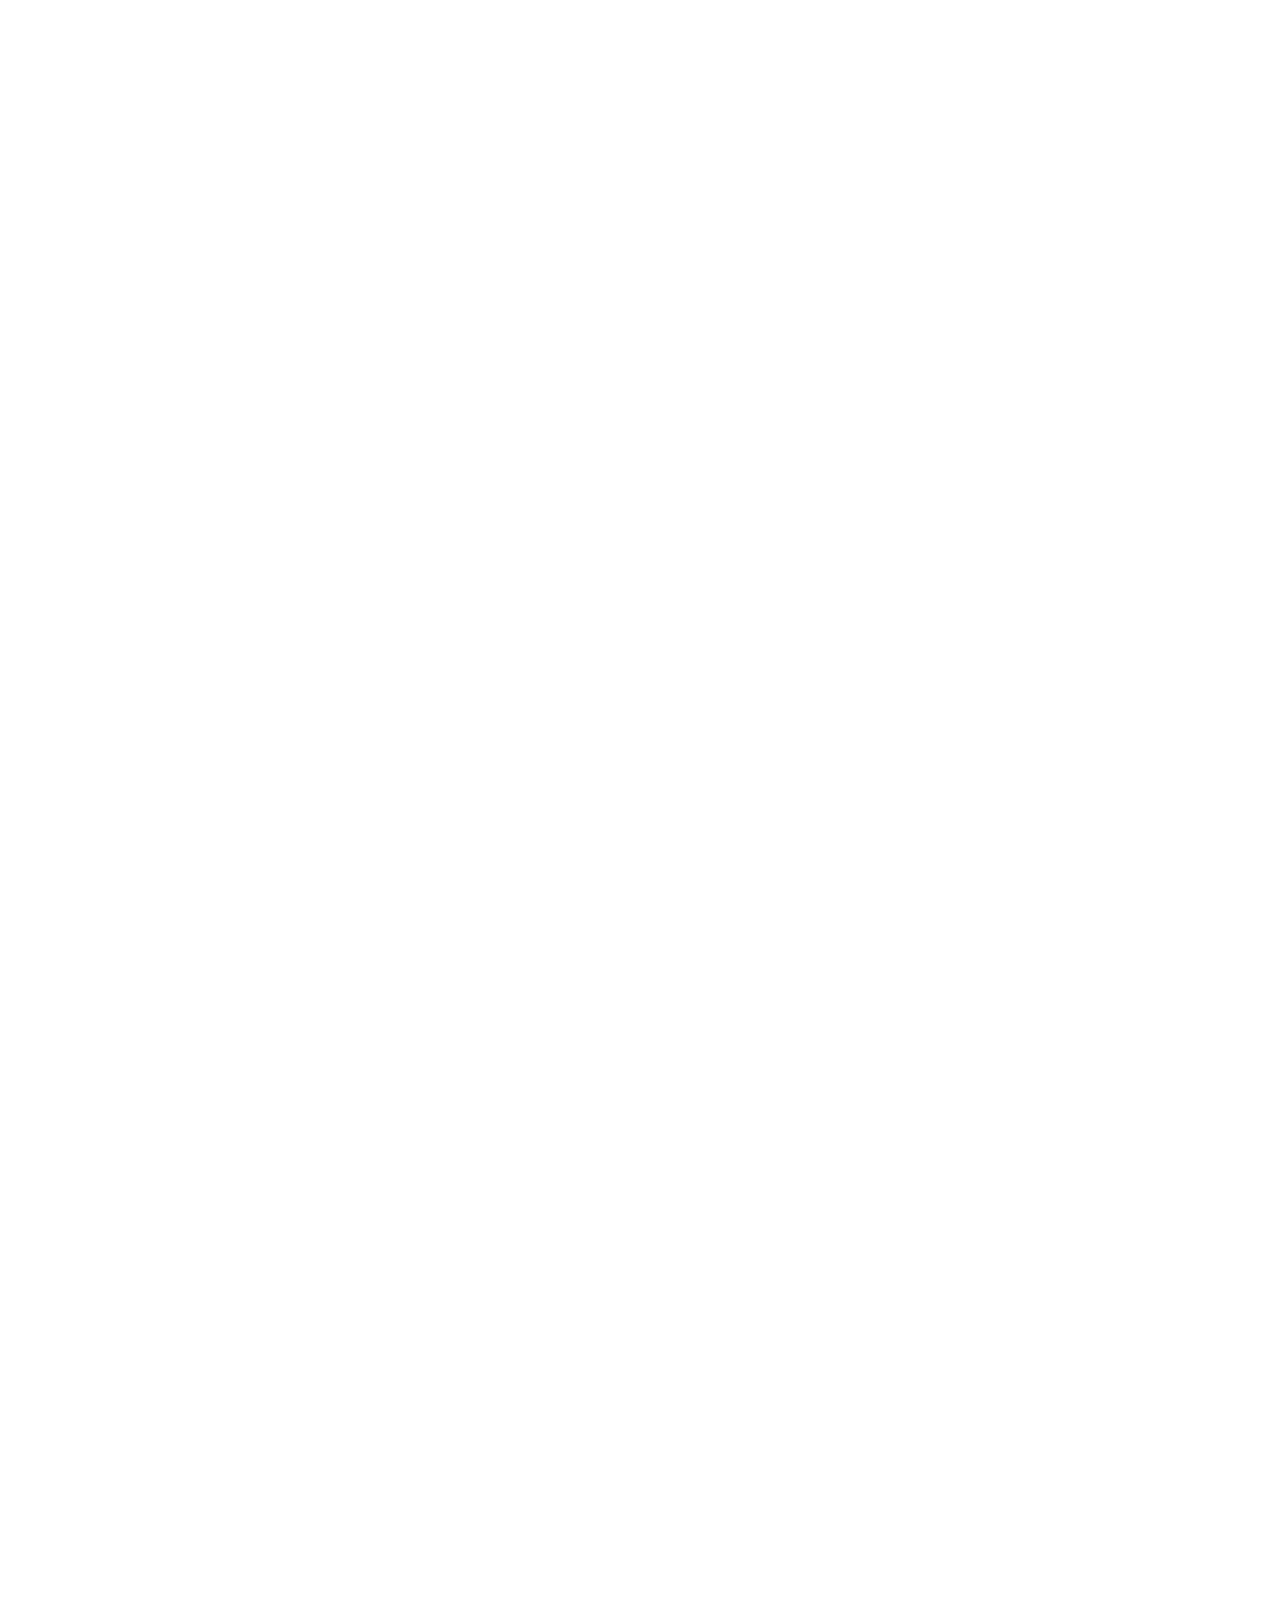
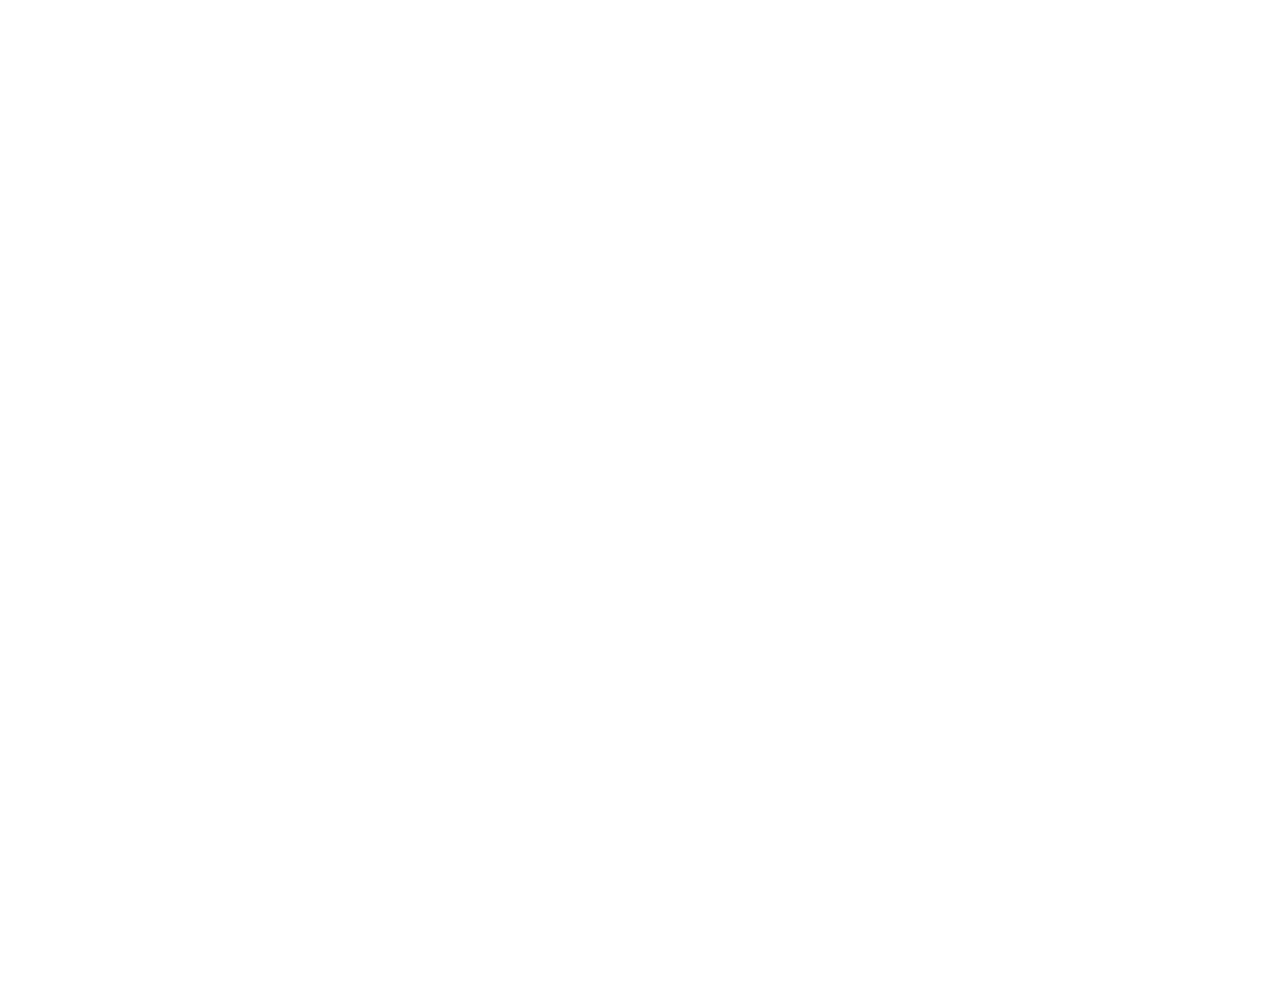
==== commit 8478dfc1: "Update friends.html" ====
--- a/friends.html
+++ b/friends.html
@@ -102,7 +102,7 @@
         <i class="fas fa-comment"></i>
     </div>
     <div id="no-mobile">
-        <span>Your screen is too large!</span>
+        <span>Your screen is super big!</span>
     </div>
     <script
         src="https://kit.fontawesome.com/6478f529f2.js"
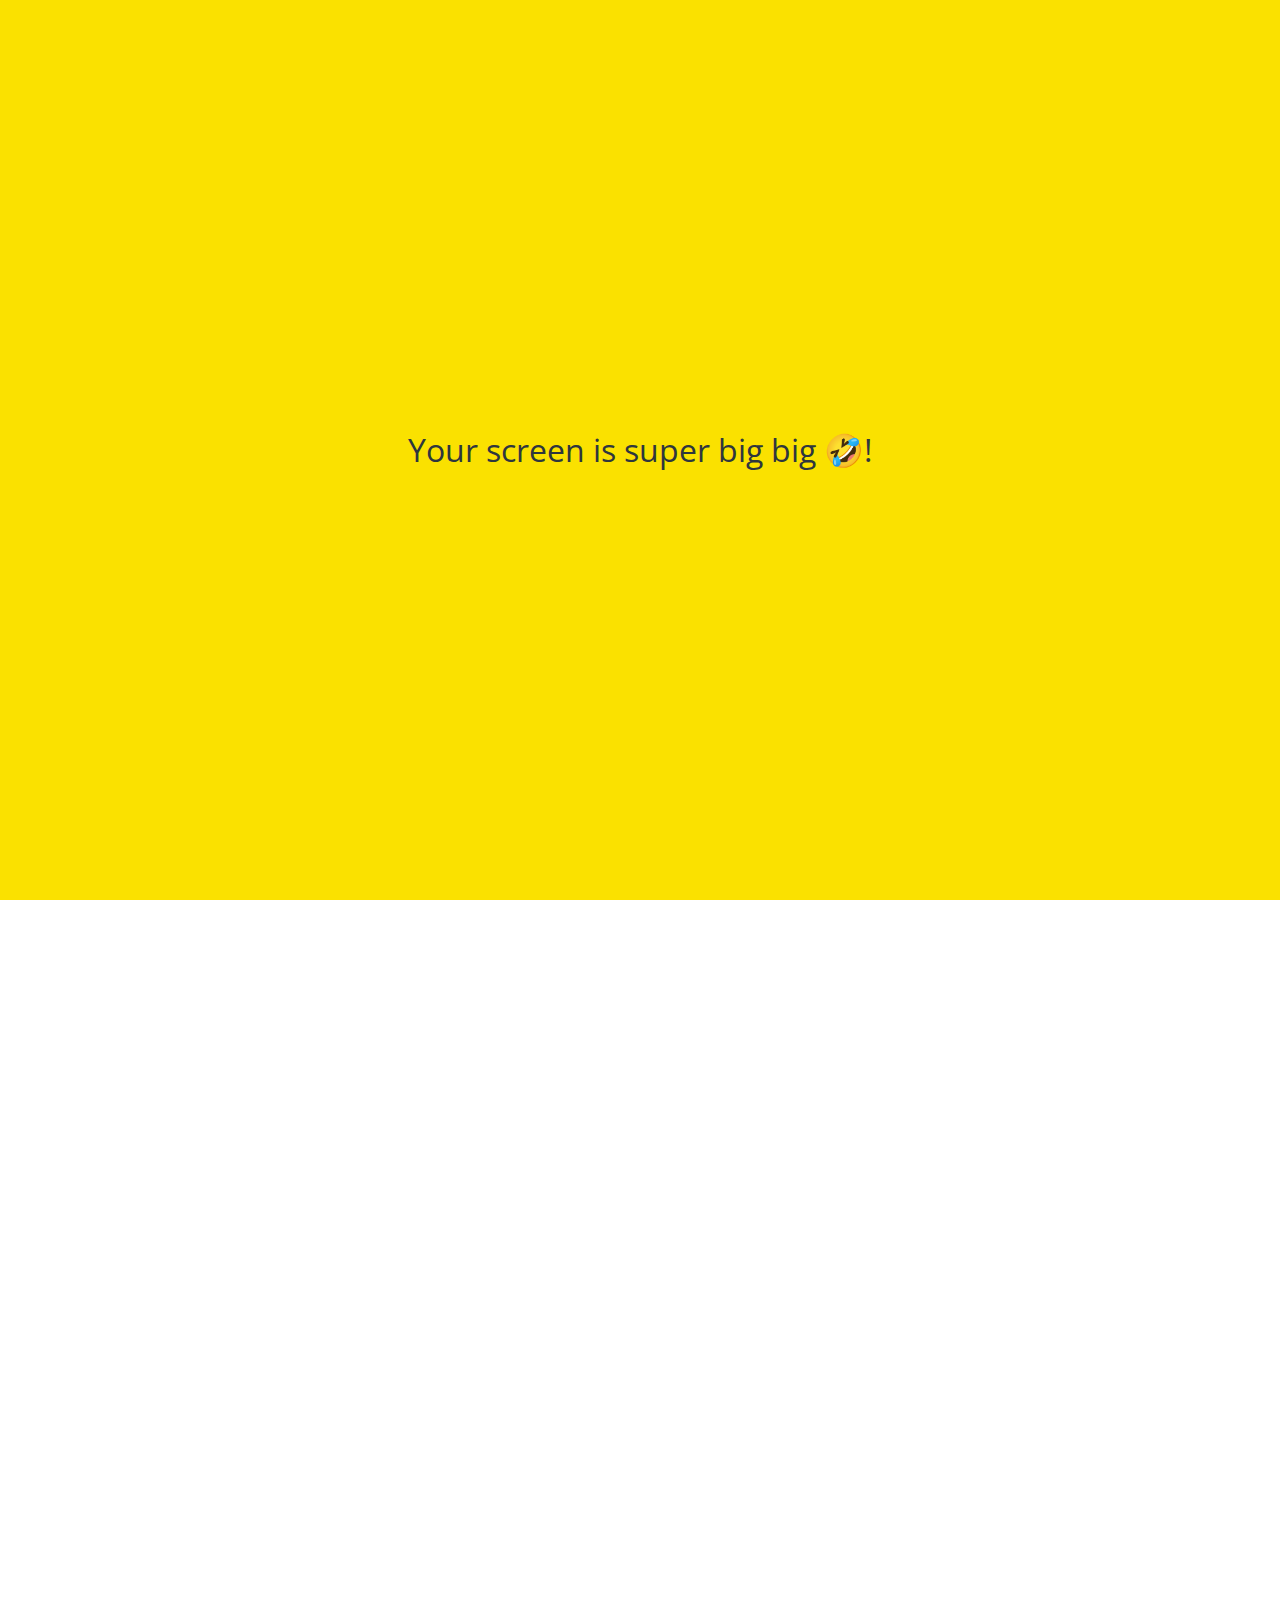
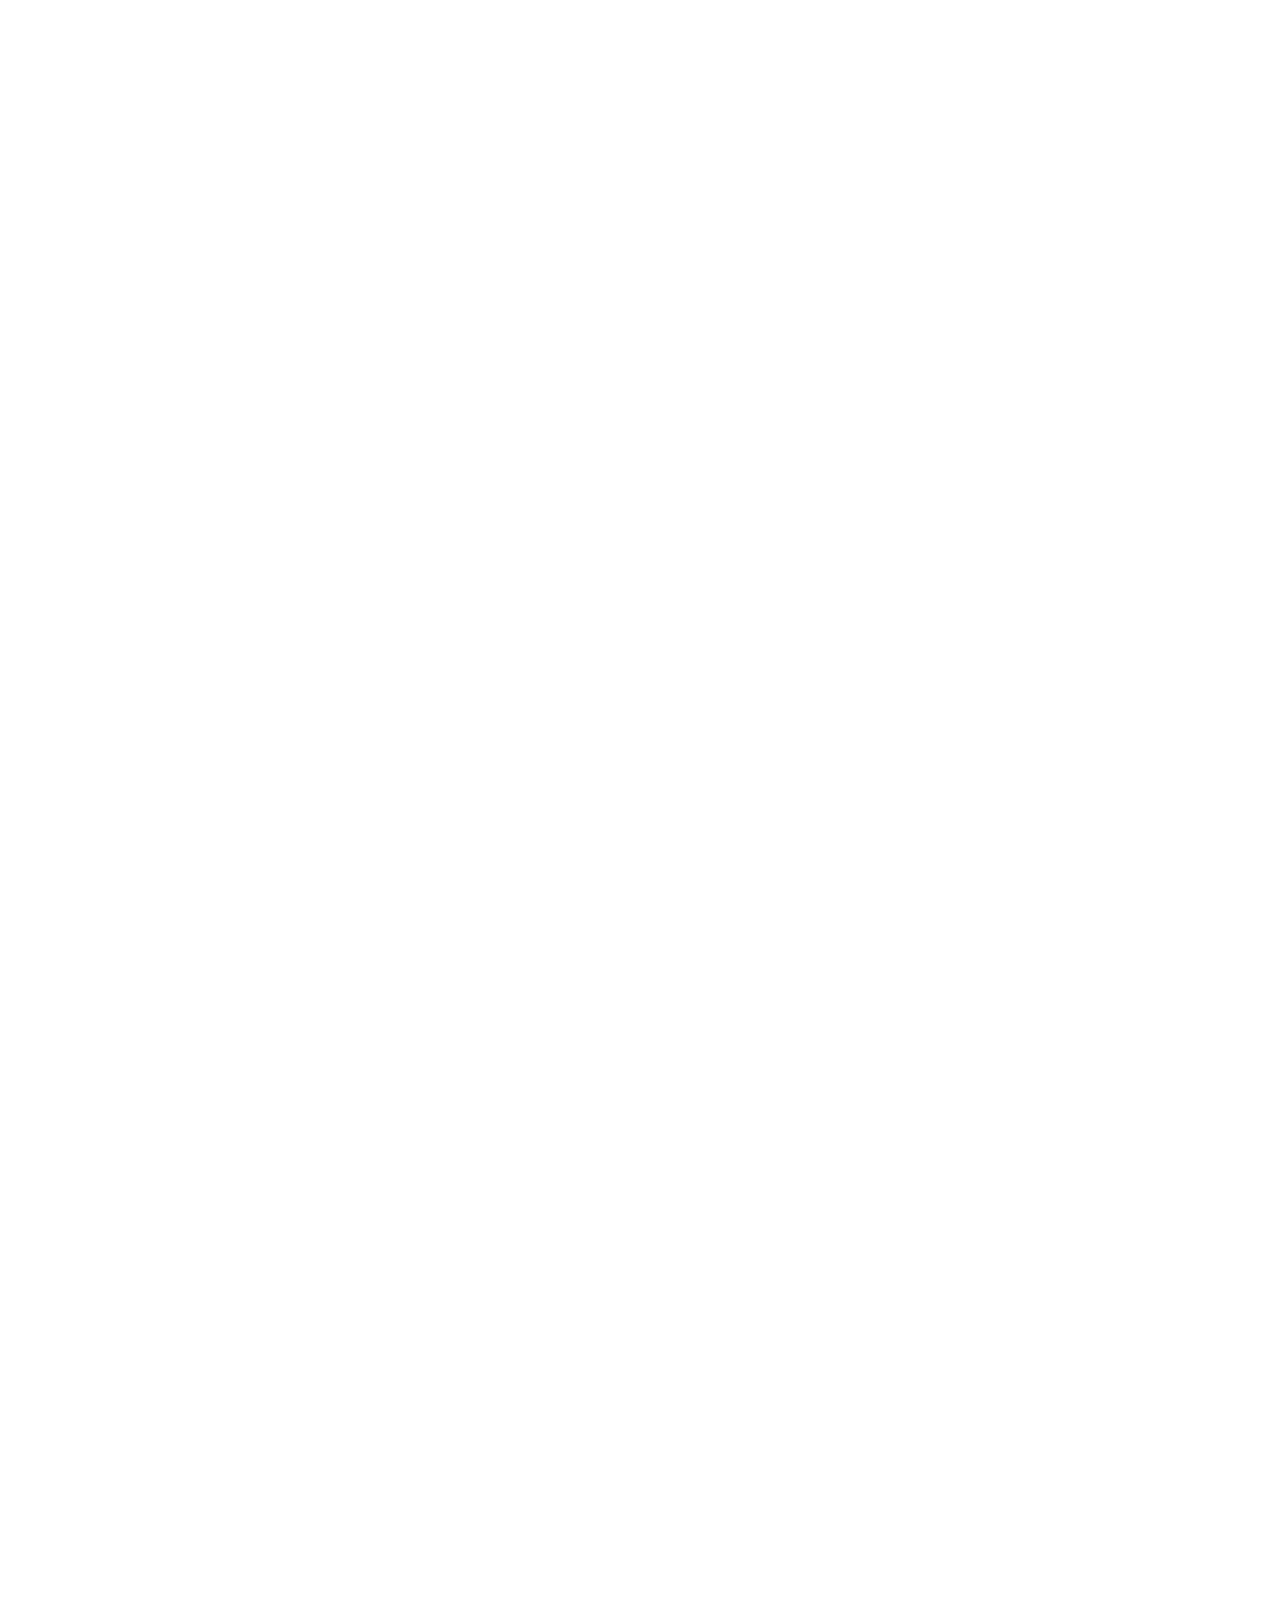
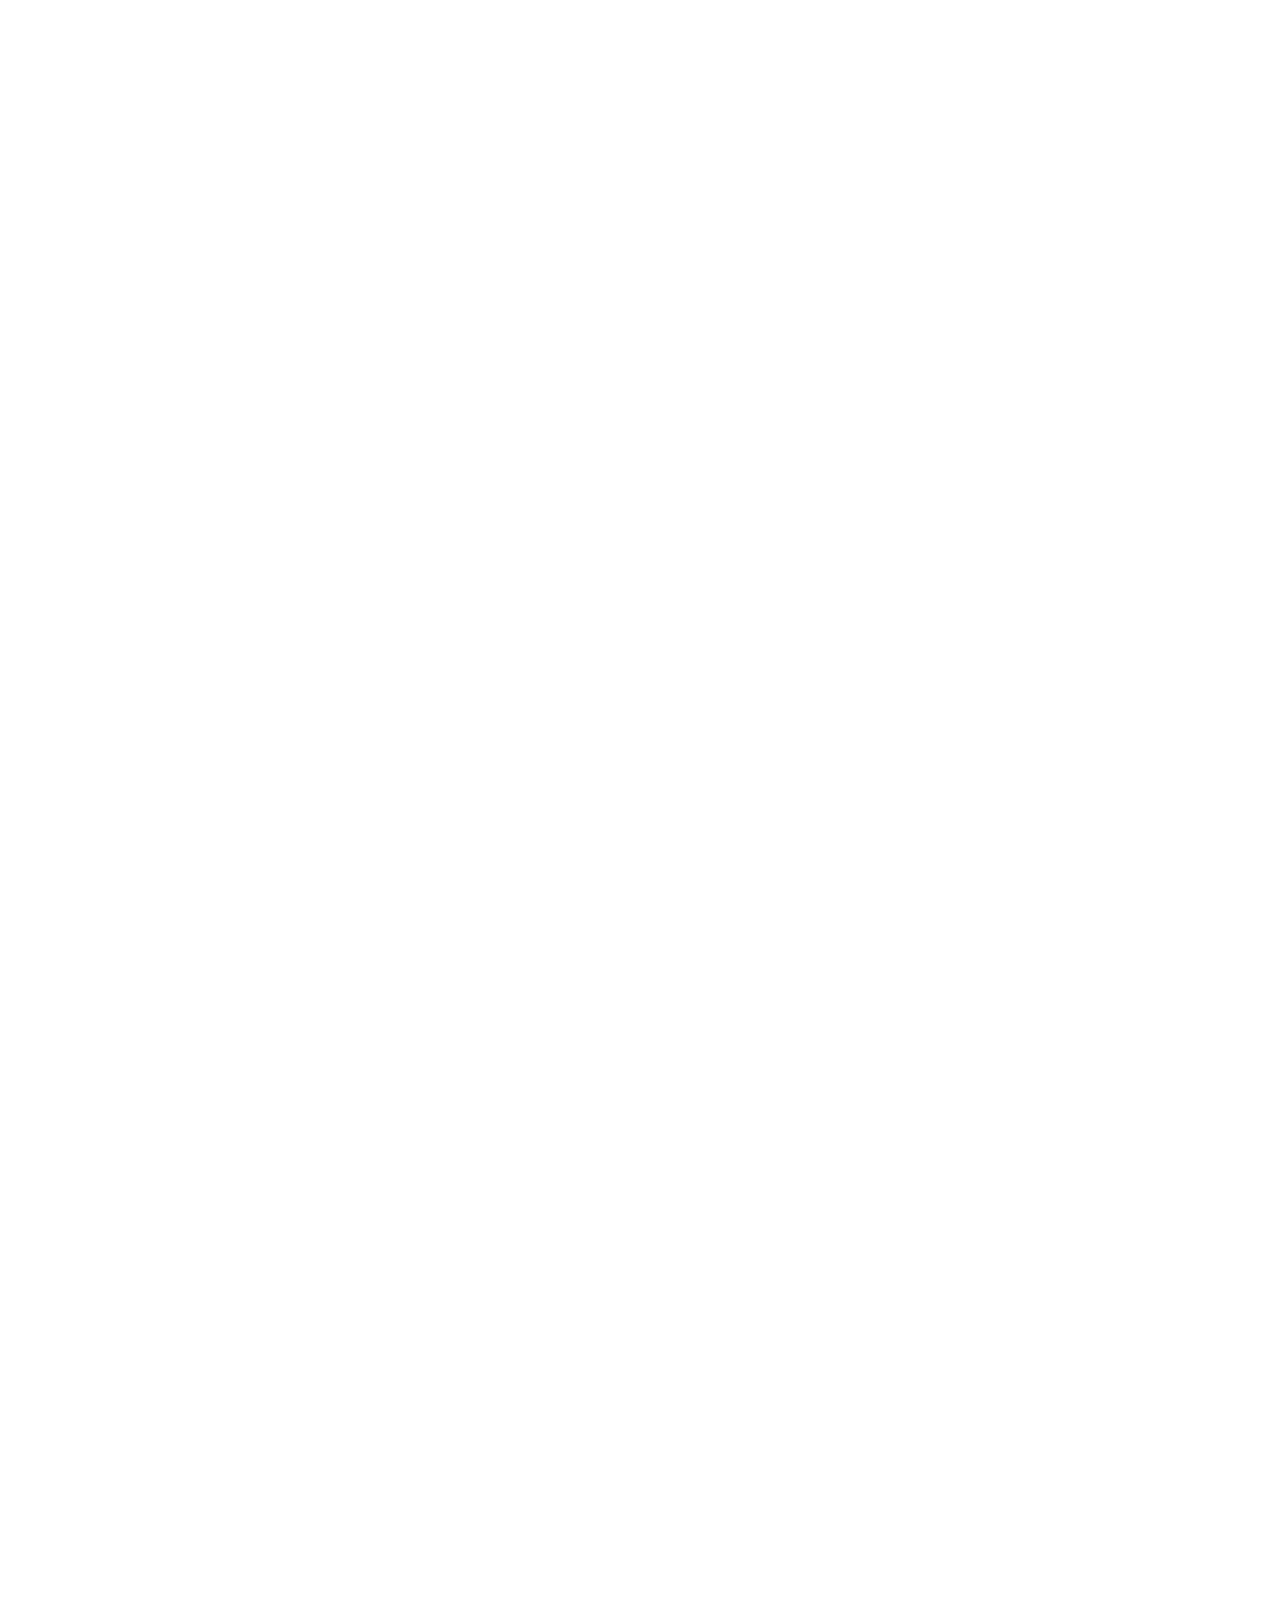
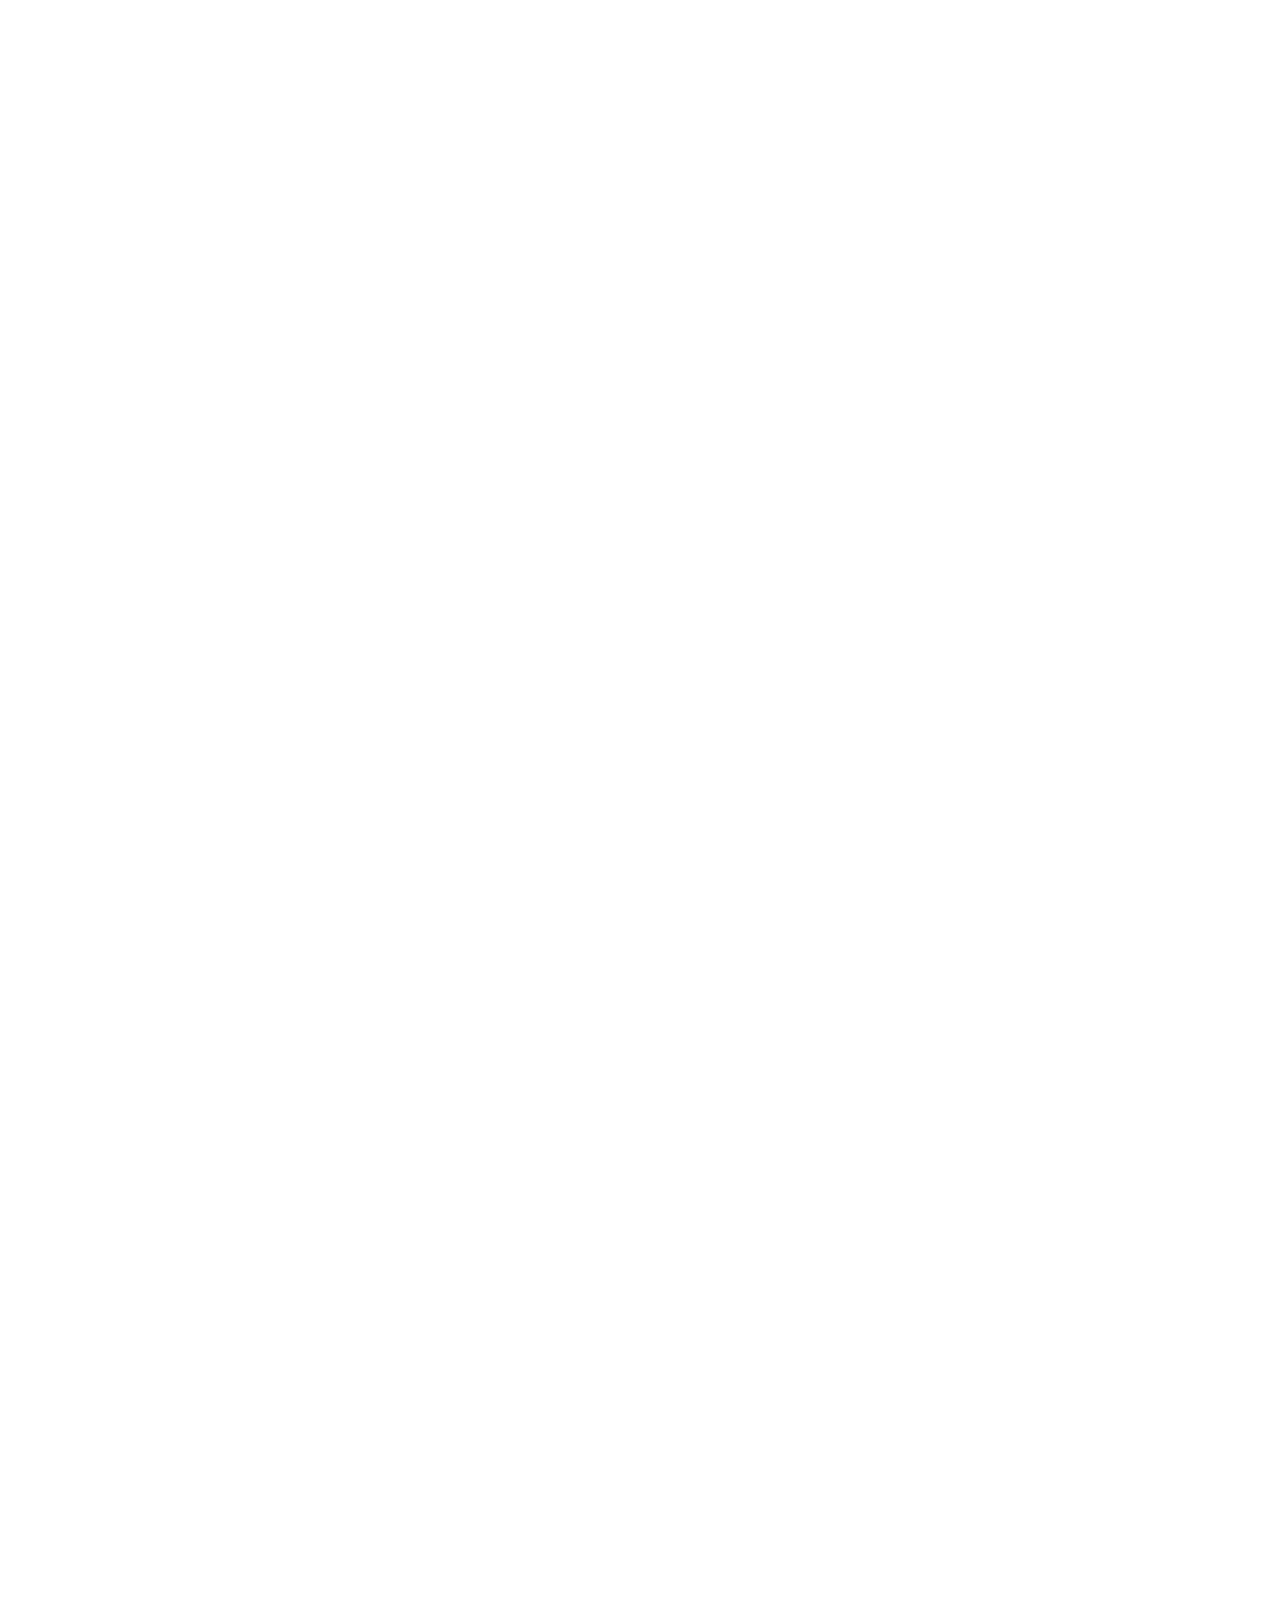
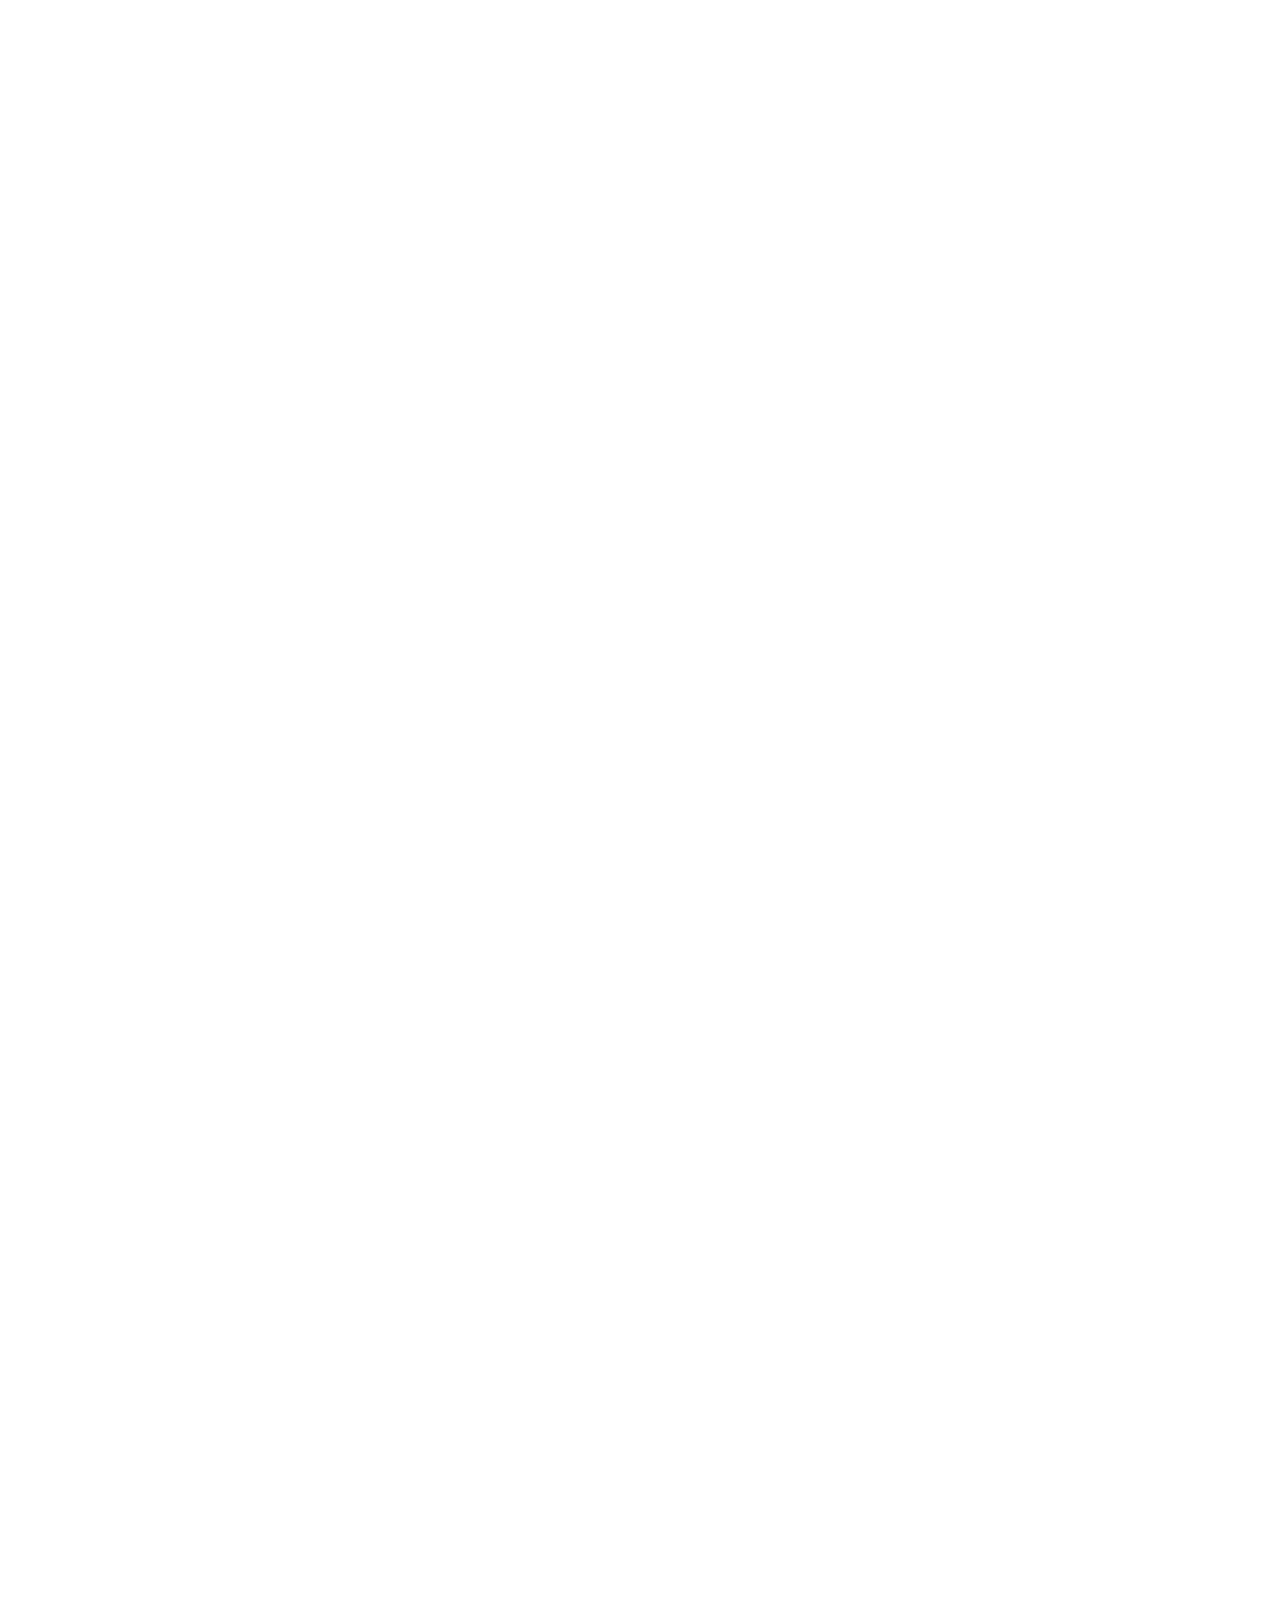
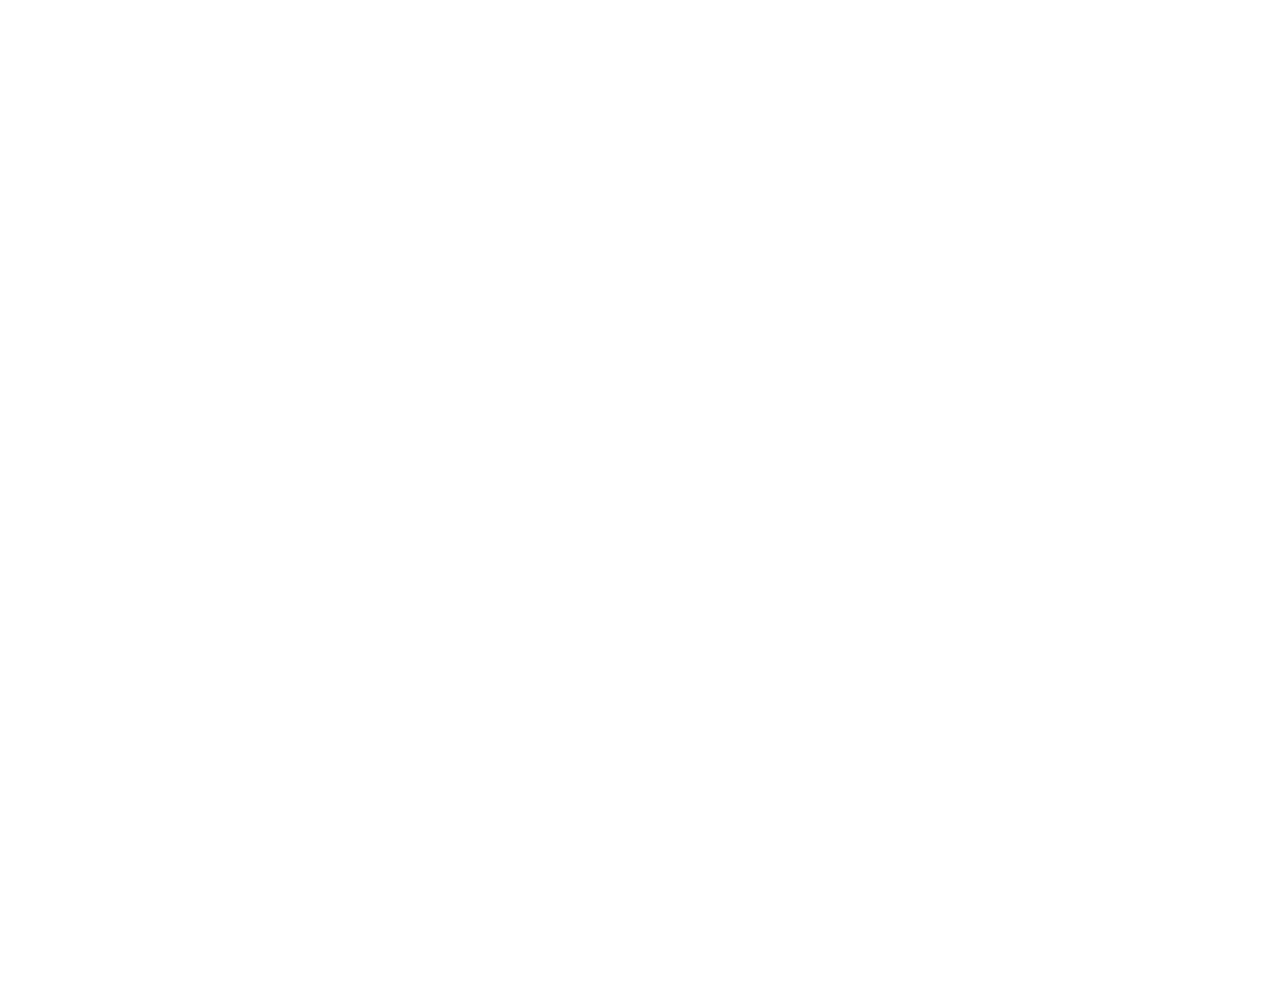
==== commit 1e7c1a83: "emoji" ====
--- a/friends.html
+++ b/friends.html
@@ -102,7 +102,7 @@
         <i class="fas fa-comment"></i>
     </div>
     <div id="no-mobile">
-        <span>Your screen is super big!</span>
+        <span>Your screen is super big big 🤣!</span>
     </div>
     <script
         src="https://kit.fontawesome.com/6478f529f2.js"
